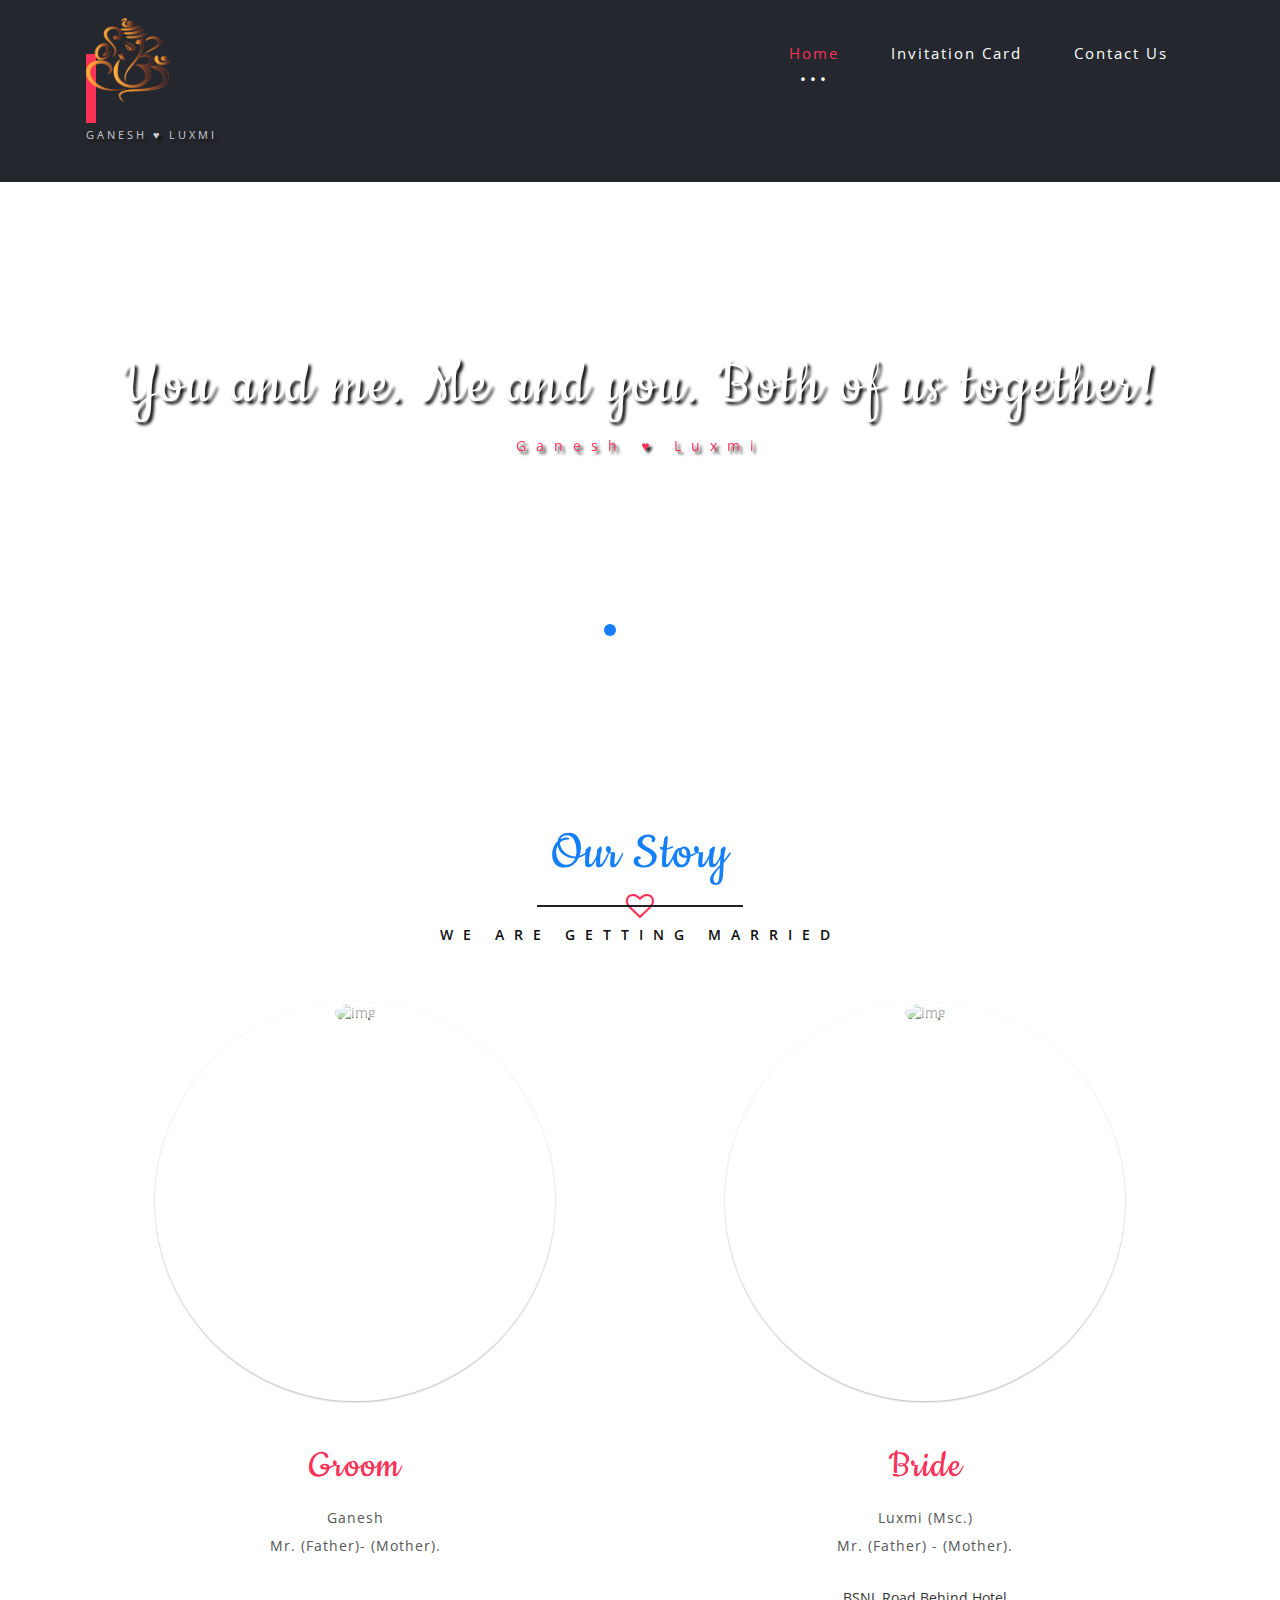
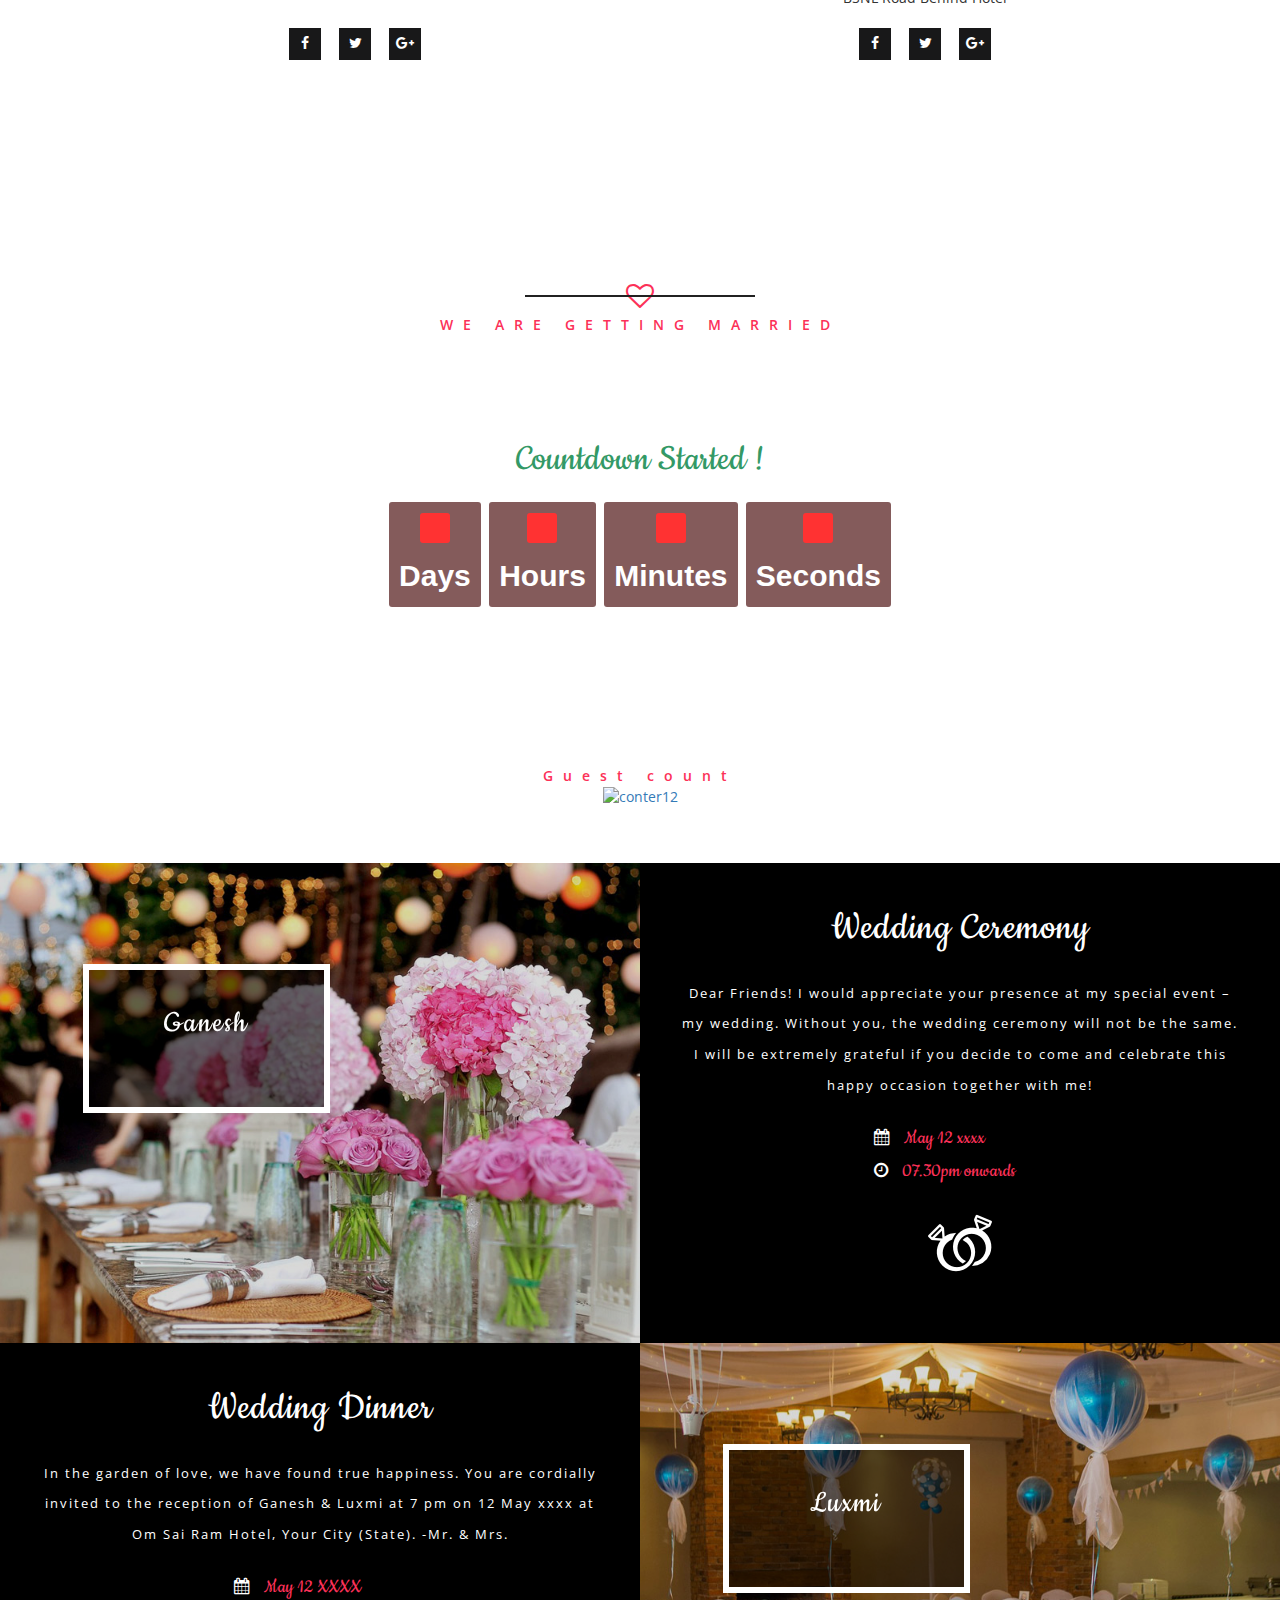
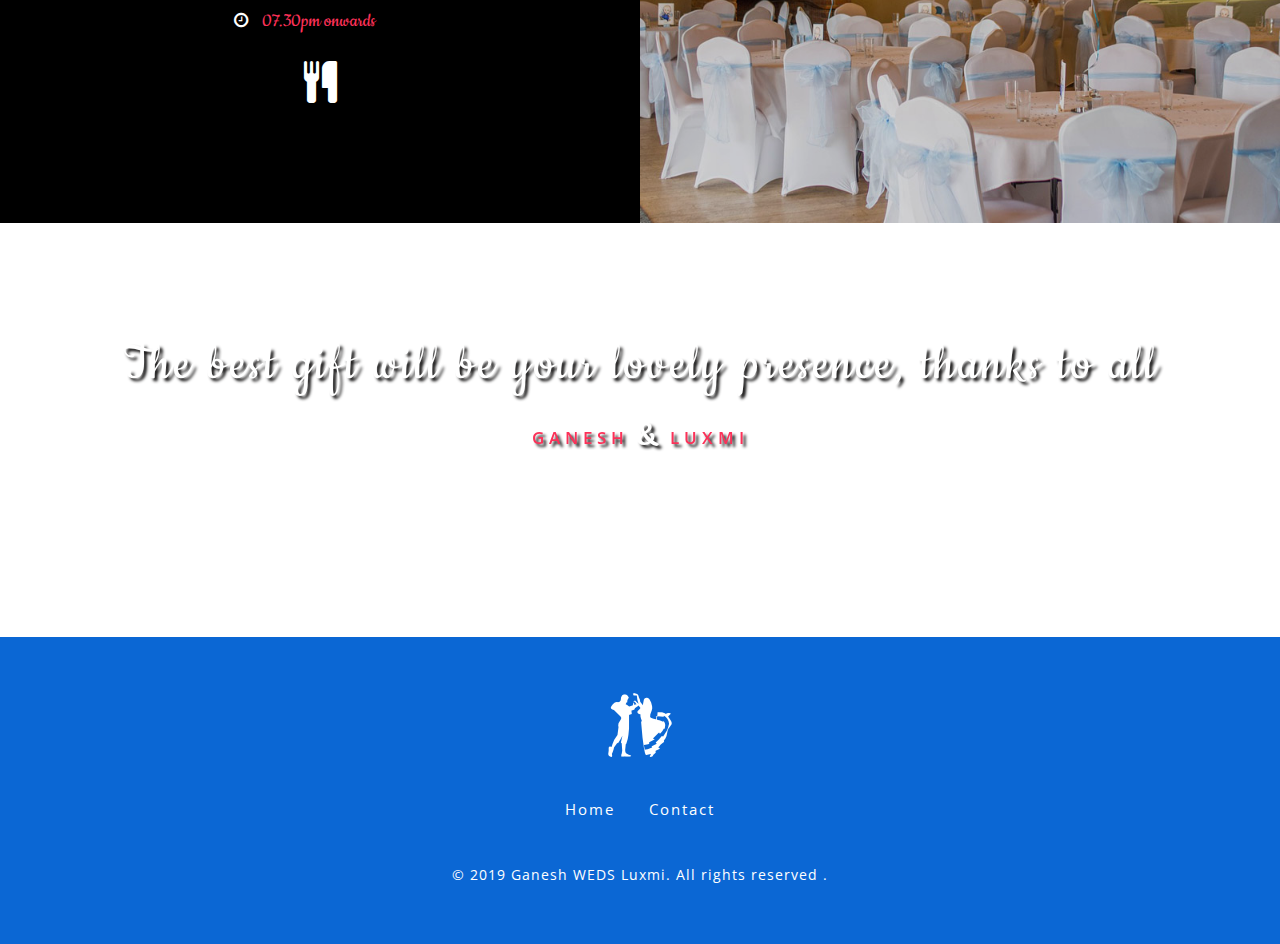
==== index.html @ a6c29f26 "first commit" ====
<!DOCTYPE html>
<html lang="zxx">
<head>
<title>Wedding Invitation</title>    
<link href="css/font-awesome.css" rel="stylesheet" type="text/css" media="all" /><!-- fontawesome css -->     
<link href="css/bootstrap.css" rel="stylesheet" type="text/css" media="all" /><!-- Bootstrap stylesheet -->
<link href="css/snow.css" rel="stylesheet" type="text/css" media="all" /><!-- stylesheet -->
<link href="css/style.css" rel="stylesheet" type="text/css" media="all" /><!-- stylesheet -->
<!-- meta tags -->
<meta name="viewport" content="width=device-width, initial-scale=1">
<meta http-equiv="Content-Type" content="text/html; charset=utf-8" />
<meta name="keywords" content="Ankit Kumar Singh , IIT , IITR, IIT ROORKEE, Pratibha , CHHATARPUR" />

<!-- //meta tags -->
<!--fonts-->
<link href="//fonts.googleapis.com/css?family=Cookie" rel="stylesheet">
<link href="//fonts.googleapis.com/css?family=Open+Sans:300,300i,400,400i,600,600i,700" rel="stylesheet">
<!--//fonts-->
</head>
<body>
<style>
h1{ 
  color: #396; 
  font-weight: 100; 
  font-size: 40px; 
  margin: 40px 0px 20px; 
} 
 #clockdiv{ 
    font-family: sans-serif; 
    color: #fff; 
    display: inline-block; 
    font-weight: 100; 
    text-align: center; 
    font-size: 30px; 
	opacity: 0.8;
} 
#clockdiv > div{ 
    padding: 10px; 
    border-radius: 3px; 
    background:#663333; 
    display: inline-block; 
	 
} 
#clockdiv div > span{ 
    padding: 15px; 
    border-radius: 3px; 
    background:
	#FF0000; 
    display: inline-block; 
} 
smalltext{ 
    padding-top: 5px; 
    font-size: 16px; 
}

 </style>
<!-- header -->
	<header>
		<div class="container">
			<!-- nav -->
			<nav class="navbar navbar-inverse">
			  <div class="container-fluid">
				<!-- Brand and toggle get grouped for better mobile display -->
				<div class="navbar-header">
				  <button type="button" class="navbar-toggle" data-toggle="collapse" data-target="#bs-example-navbar-collapse-1">
					<span class="sr-only">Toggle navigation</span>
					<span class="icon-bar"></span>
					<span class="icon-bar"></span>
					<span class="icon-bar"></span>
				  </button>
				<div class="logo">
					<h1><a href="index.html"><span></span> <div class="logo-img"><img src="images/ganeshji.png" alt="img09"/></div><p class="sub_title">Ganesh &hearts; Luxmi</p> </a></h1>
				</div>	
				</div>

				<!-- Collect the nav links, forms, and other content for toggling -->
				<div class="collapse navbar-collapse" id="bs-example-navbar-collapse-1">
				  <nav class="cl-effect-13" id="cl-effect-13">
						<ul class="nav navbar-nav">
							<li class="active"><a href="index.html">Home</a></li>
							 <li><a href="#" target="_blank"> Invitation Card </a></li>
								<!--<li><a href="about.html">About</a></li>-->
								<!--<li><a href="gallery.html">Wedding Albums</a></li>
								<!--<li class="dropdown">
								<a href="#" class="dropdown-toggle" data-toggle="dropdown">Pages <b class="caret"></b></a>
								<ul class="dropdown-menu agile_short_dropdown">
									<li><a href="icons.html">Icons</a></li>
									<li><a href="codes.html">Typography</a></li>
								</ul>-->
							</li>
							<li><a href="contact.html">Contact Us</a></li>
						</ul>
						
					</nav>

				</div>
				<!-- /.navbar-collapse -->
			  </div>
			  <!-- /.container-fluid -->
			</nav> 
			<!-- //nav -->
		</div>
	</header>
	<!-- //header -->
	<!-- banner-slider -->
	<div class="w3ls_banner_section">
			<div class="snow-container">
			  <div class="snow foreground"></div>
			  <div class="snow foreground layered"></div>
			  <div class="snow middleground"></div>
			  <div class="snow middleground layered"></div>
			  <div class="snow background"></div>
			  <div class="snow background layered"></div>
			</div>
				<div class="callbacks_container">
						<ul class="rslides" id="slider3">
							<li>
							
								  <div class="banner_agile-info">
									  <h3>You and me. Me and you. Both of us together!</h3>
									  <p>Ganesh &hearts; Luxmi</p> 
									   <div class="banner-mid-wthree"> <a href="index.html" class="hvr-buzz"> <img src="images/couple.png" alt="wp"/></a> </div>
								  </div>
							</li>
							<li>
								  <div class="banner_agile-info">
									  <h3>We are Getting Married</h3>
									<p>Ganesh &hearts; Luxmi</p> 
									   <div class="banner-mid-wthree"> <a href="index.html" class="hvr-buzz"> <img src="images/couple.png" alt="wp"/></a> </div>
								  </div>
							</li>
							<li>
								
							 <div class="banner_agile-info">
								  <h3>Marriage is like a gift ... open it up and enjoy!</h3>
								<p>Ganesh &hearts; Luxmi</p> 
								   <div class="banner-mid-wthree"> <a href="index.html" class="hvr-buzz"> <img src="images/couple.png" alt="wp"/></a> </div>
							  </div>
							</li>
							

						</ul>
						
				<div class="clearfix"></div>
			</div>

			
		</div>
			<!--/story-->
				<div class="about_section">
					<div class="container">
						   <div class="wthree_title_agile">
						        <h2>Our <span>Story</span></h2>
								<p><i class="fa fa-heart-o" aria-hidden="true"></i></p>
								
							</div>
						 <p class="sub_para">WE ARE GETTING MARRIED</p>
						 <div class="inner_w3l_agile_grids">
								<!-- Bottom to top-->
									<div class="col-md-6 team-grid">
										<!-- normal -->
										<div class="ih-item circle effect10 bottom_to_top">
											<div class="img"><img src="images/akshay1.jpg" alt="img" /></div>
											<div class="info">
												<h3>Ganesh</h3>
												
											</div>
										</div>
										<!-- end normal -->
										  <h4>Groom</h4>
										  <p>Ganesh <br> Mr. (Father)-  (Mother). </p>
									</br>
										  <div class="icons">
										  </br>
													<ul>
														<li><a href="#"><i class="fa fa-facebook"></i></a></li>
														<li class="team-twitter"><a href="#"><i class="fa fa-twitter"></i></a></li>
														<li><a href="#"><i class="fa fa-google-plus" aria-hidden="true"></i></a></li>
													</ul>
												</div>
									</div>
									<div class="col-md-6 team-grid">
										<!-- normal -->
										<div class="ih-item circle effect10 bottom_to_top">
											<div class="img"><img src="images/a2.JPG" alt="img" /></div>
											<div class="info">
												<h3>Luxmi </h3>
												
											</div>
										</div>
										<!-- end normal -->
										 <h4>Bride</h4>
										  <p>Luxmi  (Msc.) <br>Mr.  (Father) -  (Mother). </p>
										 BSNL Road Behind Hotel  </br>
										  <div class="icons">
										  </br>
													<ul>
														<li><a href="#"><i class="fa fa-facebook"></i></a></li>
														<li class="team-twitter"><a href="#"><i class="fa fa-twitter"></i></a></li>
														<li><a href="#"><i class="fa fa-google-plus" aria-hidden="true"></i></a></li>
													</ul>
												</div>
									</div>
									<div class="clearfix"></div>
						</div>
					</div>
					
  
                </div>
			<!--//story-->
			
	<!--/counter-->
<div class="agileinfo_counter_section">
  <div class="wthree_title_agile">
						        <h3 class="h-t">Wedding <span>Coming Soon</span></h3>
								<p><i class="fa fa-heart-o" aria-hidden="true"></i></p>
								
							</div>
						 <p class="sub_para two">WE ARE GETTING MARRIED</p>
 <div class="wthree-counter-agile">
			   <!--timer-->
					<section class="examples">
					<h1>Countdown Started !</h1> 
<div id="clockdiv"> 
  <div> 
    <span class="days" id="day"></span> 
    <div class="smalltext"><b>Days</b></div> 
  </div> 
  <div> 
    <span class="hours" id="hour"></span> 
    <div class="smalltext"><b>Hours</b></div> 
  </div> 
  <div> 
    <span class="minutes" id="minute"></span> 
    <div class="smalltext"><b>Minutes</b></div> 
  </div> 
  <div> 
    <span class="seconds" id="second"></span> 
    <div class="smalltext"><b>Seconds</b></div> 
  </div> 
</div> 
  
<p id="demo"></p> 
  
<script> 
  
var deadline = new Date("may 11, 2021 23:59:60").getTime(); 
  
var x = setInterval(function() { 
  
var now = new Date().getTime(); 
var t = deadline - now; 
var days = Math.floor(t / (1000 * 60 * 60 * 24)); 
var hours = Math.floor((t%(1000 * 60 * 60 * 24))/(1000 * 60 * 60)); 
var minutes = Math.floor((t % (1000 * 60 * 60)) / (1000 * 60)); 
var seconds = Math.floor((t % (1000 * 60)) / 1000); 
document.getElementById("day").innerHTML =days ; 
document.getElementById("hour").innerHTML =hours; 
document.getElementById("minute").innerHTML = minutes;  
document.getElementById("second").innerHTML =seconds;  
if (t < 0) { 
        clearInterval(x); 
        document.getElementById("demo").innerHTML = "TIME UP"; 
        document.getElementById("day").innerHTML ='0'; 
        document.getElementById("hour").innerHTML ='0'; 
        document.getElementById("minute").innerHTML ='0' ;  
        document.getElementById("second").innerHTML = '0'; } 
}, 1000); 
</script> 
</body> 
</html> 
							<div class="simply-countdown-losange" id="simply-countdown-losange"></div>
							<div class="clearfix"></div>
						</section>

				<!--//timer-->

			 </div>
<div class="clearfix"></div>
</div>
<!--//counter-->
<div class="banner-bottom">
<p class="sub_para two">Guest count</p> 
<div align=center><a href='https://www.counter12.com'><img src='https://www.counter12.com/img-089cByyw025x7cD9-91.gif' border='0' alt='conter12'></a><script type='text/javascript' src='https://www.counter12.com/ad.js?id=089cByyw025x7cD9'></script></div>
				<!--//screen-gallery-->
			<!--	 <div class="wthree_title_agile">
						        <h3>Latest <span>Couples</span></h3>
								<p><i class="fa fa-heart-o" aria-hidden="true"></i></p>
								
							</div>
						 <p class="sub_para">WE ARE GETTING MARRIED</p>
						  <div class="inner_w3l_agile_grids">
						<div class="sreen-gallery-cursual">
							
						       <div id="owl-demo" class="owl-carousel">
							      <div class="item-owl">
					                		<div class="test-review">
						                	  <img src="images/s1.jpg" class="img-responsive" alt=""/>
											  <h5>Groom</h5>
					                	    </div>
					                </div>
					                 <div class="item-owl">
					                	<div class="test-review">
						                	  <img src="images/s2.jpg" class="img-responsive" alt=""/>
											  <h5>Bride</h5>
					                	    </div>
					                </div>
					                 <div class="item-owl">
					                	    <div class="test-review">
						                	  <img src="images/s3.jpg" class="img-responsive" alt=""/>
											  <h5>Groom</h5>
					                	    </div>
					                </div>
									 <div class="item-owl">
					                	    <div class="test-review">
						                	  <img src="images/s4.jpg" class="img-responsive" alt=""/>
											  <h5>Bride</h5>
					                	    </div>
					                </div>
									<div class="item-owl">
					                	    <div class="test-review">
						                	  <img src="images/s1.jpg" class="img-responsive" alt=""/>
											 <h5>Groom</h5>
					                	    </div>
					                </div>
					                 <div class="item-owl">
					                		<div class="test-review">
						                	  <img src="images/s5.jpg" class="img-responsive" alt=""/>
											   <h5>Bride</h5>
					                	    </div>
					                </div>
									 <div class="item-owl">
					                		<div class="test-review">
						                	  <img src="images/s3.jpg" class="img-responsive" alt=""/>
											  <h5>Groom</h5>
					                	    </div>
					                </div>
					                 <div class="item-owl">
					                	<div class="test-review">
						                	  <img src="images/s4.jpg" class="img-responsive" alt=""/>
											  <h5>Bride</h5>
					                	    </div>
					                </div>
					                 <div class="item-owl">
					                	    <div class="test-review">
						                	  <img src="images/s1.jpg" class="img-responsive" alt=""/>
											 <h5>Groom</h5>
					                	    </div>
					                </div>
									 <div class="item-owl">
					                	    <div class="test-review">
						                	  <img src="images/s2.jpg" class="img-responsive" alt=""/>
											  <h5>Bride</h5>
					                	    </div>
					                </div>
									 <div class="item-owl">
					                	    <div class="test-review">
						                	  <img src="images/s3.jpg" class="img-responsive" alt=""/>
											  <h5>Groom</h5>
					                	    </div>
					                </div>
									 <div class="item-owl">
					                	    <div class="test-review">
						                	  <img src="images/s5.jpg" class="img-responsive" alt=""/>
											 <h5>Bride</h5>
					                	    </div>
					                </div>
				              </div>
						<!--//screen-gallery-->
				</div>
		  </div>
 </div>
<!-- /property-grids -->
<div class="property-grids">
     <div class="agile-homes-w3l  grid">
                <div class="col-md-6 home-agile-left">
				   <figure class="effect-moses">
							<img src="images/p1.jpg" alt="" />
							<figcaption>
								<h4>Ganesh</h4>
								<p>Luxmi </p>
							</figcaption>			
				</figure>

				</div>
				<div class="col-md-6 home-agile-text">
				   <h4>Wedding Ceremony</h4>
				   <p>Dear Friends! I would appreciate your presence at my special event – my wedding. Without you, the wedding ceremony will not be the same. I will be extremely grateful if you decide to come and celebrate this happy occasion together with me! </p>
				    <div class="date">
					   <h5><i class="fa fa-calendar" aria-hidden="true"></i> May 12 xxxx</h5>
					   <h5><i class="fa fa-clock-o" aria-hidden="true"></i> 07.30pm onwards</h5>
				   </div>
						<div class="icon_wthree"><img src="images/ring.png" alt="" /></div>
				</div>
				<div class="clearfix"></div>	
				 
				<div class="col-md-6 home-agile-text">
				   <h4>Wedding Dinner</h4>
				   <p>​In the garden of love, we have found true happiness. You are cordially invited to the reception of Ganesh & Luxmi at 7 pm on 12 May xxxx at Om Sai Ram Hotel, Your City (State). -Mr. & Mrs.</p>
				   <div class="date">
					   <h5><i class="fa fa-calendar" aria-hidden="true"></i> May 12 XXXX</h5>
					   <h5><i class="fa fa-clock-o" aria-hidden="true"></i> 07.30pm onwards</h5>
				   </div>
				   <div class="icon_wthree"><i class="fa fa-cutlery" aria-hidden="true"></i></div>

				</div>
				<div class="col-md-6 home-agile-left">
						 <figure class="effect-moses">
							<img src="images/p2.jpg" alt="" />
							<figcaption>
								<h4>Luxmi </h4>
								<p>Ganesh</p>
							</figcaption>			
				</figure>
				</div>
				<div class="clearfix"></div>	
     </div>
</div>
<!-- //property-grids -->

<!-- /Events
			<div class="wthree-news text-center">
				<div class="container">
					<div class="wthree_title_agile">
						        <h3>Our <span>Events</span></h3>
								<p><i class="fa fa-heart-o" aria-hidden="true"></i></p>
								
							</div>
						 <p class="sub_para">OUR WEDDING EVENTS</p>
						 <div class="inner_w3l_agile_grids">
					<div class="col-md-6 wthree-right">
						<div class="w3-agile-left">
							<div class="work-left">
								<h4>22 july</h4>
							</div>
							<div class="agileits-right text-left">
								<a href="single.html">News post-1</a>
								<p>Duis aute irure dolor reprehenderit in voluptate velit esse cillum dolore eu 
									fugiat nulla pariatur.</p>
							</div>
							<div class="clearfix"></div>
						</div>
						<div class="wel-right">
							<div class="content-item item-image1">
								<a href="single.html"><img src="images/e1.jpg" alt="" /></a>
							</div>
						</div>
						<div class="clearfix"></div>
					</div>
					<div class="col-md-6 wthree-right no-marg">
						<div class="wel-right2">
							<div class="content-item item-image2">
								<a href="single.html"><img src="images/e2.jpg" alt="" /></a>
							</div>
						</div>
						<div class="w3-agile-left2">
							<div class="work-left">
								<h4>02 Aug</h4>
							</div>
							<div class="agileits-right text-left">
								<a href="single.html">News post-2</a>
								<p>Duis aute irure dolor reprehenderit in voluptate velit esse cillum dolore eu 
									fugiat nulla pariatur.</p>
							</div>
							<div class="clearfix"></div>
						</div>
						<div class="clearfix"></div>
					</div>
					<div class="clearfix"></div>
					<div class="col-md-6 wthree-right">
						<div class="w3-agile-left">
							<div class="work-left">
								<h4>12 Sep</h4>
							</div>
							<div class="agileits-right text-left">
								<a href="single.html">News post-3</a>
								<p>Duis aute irure dolor reprehenderit in voluptate velit esse cillum dolore eu 
									fugiat nulla pariatur. </p>
							</div>
							<div class="clearfix"></div>
						</div>
						<div class="wel-right ">
							<div class="content-item item-image1">
								<a href="single.html"><img src="images/e3.jpg" alt="" /></a>
							</div>
						</div>
						<div class="clearfix"></div>
					</div>
					<div class="col-md-6 wthree-right no-marg">
						<div class="wel-right2">
							<div class="content-item item-image2">
								<a href="single.html"><img src="images/e4.jpg" alt="" /></a>
							</div>
						</div>
						<div class="w3-agile-left2">
							<div class="work-left">
								<h4>15 Nov</h4>
							</div>
							<div class="agileits-right text-left">
								<a href="single.html">News post-4</a>
								<p>Duis aute irure dolor reprehenderit in voluptate velit esse cillum dolore eu 
									fugiat nulla pariatur.</p>
							</div>
							<div class="clearfix"></div>
						</div>
						<div class="clearfix"></div>
					</div>
					<div class="clearfix"></div>
				</div>
			</div>
		</div>-->
			<!-- //Events-->
<!--/bottom-->
<div class="agileinfo_bottom_section">

<div class="snow-container two">
			  <div class="snow foreground"></div>
			  <div class="snow foreground layered"></div>
			  <div class="snow middleground"></div>
			  <div class="snow middleground layered"></div>
			  <div class="snow background"></div>
			  <div class="snow background layered"></div>
			</div>
  <div class="agile-w3l-sec">
              <h3>The best gift will be your lovely presence, thanks to all</h3>
			  <p>Ganesh <span>&</span> Luxmi</p>
			  <div class="banner-mid-wthree"> <a href="index.html" class="hvr-buzz"> <i class="fa fa-heart-o" aria-hidden="true"></i></a> </div>
  	</div>

</div>
 
<!--//bottom-->
	<!-- footer -->
<div class="agile-footer">
		<div class="container">
			<div class="aglie-info-logo">
			
				<div class="banner-mid-wthree"> <a href="index.html" class="hvr-buzz"> <img src="images/couple.png" alt="wp"/></a> </div>
			</div>
			<ul class="aglieits-nav">
				<li><a href="index.html">Home</a></li>
				<li><a href="contact.html">Contact</a></li>
			</ul>
<div class="w3_agileits_social_media">
					<ul>
						
											</ul>
				</div>

			<div class="copy-right">
				<p>© 2019 Ganesh WEDS Luxmi. All rights reserved .</p>
			</div>
		</div>
	</div>
	<!-- //footer -->

	<script type="text/javascript" src="js/jquery-2.1.4.min.js"></script><!-- Required-js -->
	<script src="js/bootstrap.min.js"></script><!-- jQuery (necessary for Bootstrap's JavaScript plugins) -->
	<script src="js/responsiveslides.min.js"></script>
							<script>
								// You can also use "$(window).load(function() {"
								$(function () {
								  // Slideshow 4
								  $("#slider3").responsiveSlides({
									auto: true,
									pager:true,
									nav:false,
									speed: 500,
									namespace: "callbacks",
									before: function () {
									  $('.events').append("<li>before event fired.</li>");
									},
									after: function () {
									  $('.events').append("<li>after event fired.</li>");
									}
								  });
							
								});
							 </script>
							 <!-- js -->

	<!-- //main slider-banner --> 	
	<!-- Countdown-Timer-JavaScript -->
			
		<!-- //Countdown-Timer-JavaScript -->
 <!-- required-js-files-->
							<link href="css/owl.carousel.css" rel="stylesheet">
							    <script src="js/owl.carousel.js"></script>
							        <script>
							    $(document).ready(function() {
							      $("#owl-demo").owlCarousel({
							        items :5,
									itemsDesktop : [768,4],
									itemsDesktopSmall : [414,3],
							        lazyLoad : true,
							        autoPlay : true,
							        navigation :true,
									
							        navigationText :  false,
							        pagination : true,
									
							      });
								  
							    });
							    </script>
								 <!--//required-js-files-->

	<!-- here stars scrolling icon -->
			<script type="text/javascript">
				$(document).ready(function() {
					/*
						var defaults = {
						containerID: 'toTop', // fading element id
						containerHoverID: 'toTopHover', // fading element hover id
						scrollSpeed: 1200,
						easingType: 'linear' 
						};
					*/
										
					$().UItoTop({ easingType: 'easeOutQuart' });
										
					});
			</script>
			<!-- start-smoth-scrolling -->
			<script type="text/javascript" src="js/move-top.js"></script>
			<script type="text/javascript" src="js/easing.js"></script>
			<script type="text/javascript">
				jQuery(document).ready(function($) {
					$(".scroll").click(function(event){		
						event.preventDefault();
						$('html,body').animate({scrollTop:$(this.hash).offset().top},1000);
					});
				});
			</script>
			<!-- start-smoth-scrolling -->
	<!-- //here ends scrolling icon -->	
</body>
</html>
---- css/snow.css ----
.snow-container {
  position: absolute;
  height:700px;
  width: 100%;
  max-width: 100%;
  top: 0;
  overflow: hidden;
  z-index: 2;
  pointer-events: none;

}
.snow-container.two {
    height: 440px;
}
.snow {
  display: block;
  position: absolute;
  z-index: 2;
  top: 0;
  right: 0;
  bottom: 0;
  left: 0;
  pointer-events: none;
  -webkit-transform: translate3d(0, -100%, 0);
          transform: translate3d(0, -100%, 0);
  -webkit-animation: snow linear infinite;
          animation: snow linear infinite;
}
.snow.foreground {
  background-image: url("https://dl6rt3mwcjzxg.cloudfront.net/assets/snow/snow-large-075d267ecbc42e3564c8ed43516dd557.png");
  -webkit-animation-duration: 15s;
          animation-duration: 15s;
}
.snow.foreground.layered {
  -webkit-animation-delay: 7.5s;
          animation-delay: 7.5s;
}
.snow.middleground {
  background-image: url(https://dl6rt3mwcjzxg.cloudfront.net/assets/snow/snow-medium-0b8a5e0732315b68e1f54185be7a1ad9.png);
  -webkit-animation-duration: 20s;
          animation-duration: 20s;
}
.snow.middleground.layered {
  -webkit-animation-delay: 10s;
          animation-delay: 10s;
}
.snow.background {
  background-image: url(https://dl6rt3mwcjzxg.cloudfront.net/assets/snow/snow-small-1ecd03b1fce08c24e064ff8c0a72c519.png);
  -webkit-animation-duration: 30s;
          animation-duration: 30s;
}
.snow.background.layered {
  -webkit-animation-delay: 15s;
          animation-delay: 15s;
}

@-webkit-keyframes snow {
  0% {
    -webkit-transform: translate3d(0, -100%, 0);
            transform: translate3d(0, -100%, 0);
  }
  100% {
    -webkit-transform: translate3d(15%, 100%, 0);
            transform: translate3d(15%, 100%, 0);
  }
}

@keyframes snow {
  0% {
    -webkit-transform: translate3d(0, -100%, 0);
            transform: translate3d(0, -100%, 0);
  }
  100% {
    -webkit-transform: translate3d(15%, 100%, 0);
            transform: translate3d(15%, 100%, 0);
  }
}

@media (max-width: 1366px){
  .snow-container {
		position: absolute;
		height: 628px;
	}
	
}
@media (max-width:1280px){
	.snow-container {
		position: absolute;
		height: 578px;
	}
}
@media (max-width:1080px){
	.snow-container {
		position: absolute;
		height: 498px;
	}
}
@media (max-width:1054px){
	
}
@media (max-width:1024px){

}
@media (max-width:991px){
	.snow-container.two {
		height: 365px;
	}

}
@media (max-width:800px){

	.snow-container {
		position: absolute;
		height: 375px;
	}
	.snow-container.two {
		height: 352px;
	}
}
@media (max-width:768px){
	.snow-container {
		position: absolute;
		height: 373px;
	}
}
@media (max-width:640px){
	
}
@media (max-width: 480px){
	
}
@media (max-width: 414px){

}
@media (max-width: 384px){

}
---- css/style.css ----
body{
	padding:0;
	margin:0;
	background:#fff;
	font-family: 'Open Sans', sans-serif;
}
body a{
    transition:0.5s all;
	-webkit-transition:0.5s all;
	-moz-transition:0.5s all;
	-o-transition:0.5s all;
	-ms-transition:0.5s all;
	font-weight:400;
}
input[type="button"],input[type="submit"]{
	transition:0.5s all;
	-webkit-transition:0.5s all;
	-moz-transition:0.5s all;
	-o-transition:0.5s all;
	-ms-transition:0.5s all;
}
h1,h2,h3,h4,h5,h6{
	margin:0;		
	font-weight:400;
    transition:0.5s all;
	-webkit-transition:0.5s all;
	-moz-transition:0.5s all;
	-o-transition:0.5s all;
	-ms-transition:0.5s all;
	font-family: 'Cookie', cursive;
}	
p{
	margin:0;
	font-family: 'Open Sans', sans-serif;
}
ul{
	margin:0;
	padding:0;
}
label{
	margin:0;
}
html, body {
	height: 100%;
	margin: 0px;
	padding: 0px;
}
/*-- header --*/
header {
	padding:20px 0;
	background: rgb(36, 40, 46);
}
.logo {
    float: left;
    margin-top: 2px;
	position:relative;
}
.logo h1 a {
      text-decoration: none;
    font-size: 1.2em;
    color: #ffffff;
    text-transform: uppercase;
}
.logo h1 span {
    padding: 8px 5px;
    background: #fc3158;
}
.logo-img {
    position: absolute;
    top: -5px;
    right: 24px;
}
.logo-img img {
    width: 79%;
}
p.sub_title {
    font-size: 11px;
    margin-top: 13px;
    letter-spacing: 3px;
    text-shadow: 3px 3px 3px #151313;
    color: #cbcfd4;
    font-weight: 400;
}

.navbar {
	margin-bottom: 0px;
	min-height: 30px;
}
.navbar-inverse .navbar-nav>.active>a, .navbar-inverse .navbar-nav>.active>a:focus, .navbar-inverse .navbar-nav>.active>a:hover {
    background-color: transparent;
	color: #fc3158;
}
.navbar-nav>li {
   margin: 0 11px;
}
.navbar-nav {
        float: right;
    margin-top: 21px;
}
.nav>li>a {
	letter-spacing: 2px;
	
}
.navbar-nav>li>a {
    padding-top: 0px;
    padding-bottom: 0px;
	font-size:15px;
    font-family: 'Open Sans', sans-serif;
	line-height: 22px;
}
ul.nav.navbar-nav li a:hover {
    background-color: #24282e;
}
.dropdown-menu>li>a:hover {
	    color: #147efb;
}
.navbar-inverse .navbar-nav>li>a:focus {
    color: #ffffff;
    background-color: transparent;
}
.navbar-inverse .navbar-nav>li>a {
    color: #ffffff;
}
.navbar-inverse .navbar-collapse, .navbar-inverse .navbar-form {
    padding: 0;
}
.navbar-inverse .navbar-nav>.open>a, .navbar-inverse .navbar-nav>.open>a:focus, .navbar-inverse .navbar-nav>.open>a:hover {
    background-color: transparent;
}
.dropdown-menu {
    top: 30px;
    min-width: 150px;
}
.dropdown-menu>li>a {
    font-size: 14px;
	padding: 5px 20px 7px;
	    font-family: 'Open Sans', sans-serif;
		    letter-spacing: 1px;
}
/*-- bootstrap dropdown hover menu --*/
.navbar-inverse {
    background-color: transparent;
    border-color: transparent;
}
/* Effect 13: three circles */
.cl-effect-13 ul li a {
	-webkit-transition: color 0.3s;
	-moz-transition: color 0.3s;
	transition: color 0.3s;
}

.cl-effect-13 ul li a::before {
	position: absolute;
	top:75%;
	left: 50%;
	color: transparent;
	content: '.';
	text-shadow: 0 0 transparent;
	font-size:2em;
	-webkit-transition: text-shadow 0.3s, color 0.3s;
	-moz-transition: text-shadow 0.3s, color 0.3s;
	transition: text-shadow 0.3s, color 0.3s;
	-webkit-transform: translateX(-50%);
	-moz-transform: translateX(-50%);
	transform: translateX(-50%);
}

.cl-effect-13 ul li a:hover::before,
.cl-effect-13 ul li a:focus::before,ul.nav.navbar-nav li.active a::before{
	color: #fff;
	text-shadow: 10px 0 #fff, -10px 0 #fff;
}
/*-- /bootstrap dropdown hover menu --*/

/*-- /header --*/
.w3ls_banner_section {
    background: url(../images/22.jpg) no-repeat 0px 0px;
    background-size: cover;
    -webkit-background-size: cover;
    -moz-background-size: cover;
    -o-background-size: cover;
    -ms-background-size: cover;
    min-height:710px;
    position: relative;
    text-align: center;
}
.w3ls_banner_section.second {
    background: url(../images/DSC_9804.JPG) no-repeat 0px 0px;
    background-size: cover;
    -webkit-background-size: cover;
    -moz-background-size: cover;
    -o-background-size: cover;
    -ms-background-size: cover;
    min-height: 360px;
    position: relative;
    text-align: center;
}
.banner_agile-info {
   text-align: center;
    padding-top: 20em;
}
.banner_agile-info  h3 {
	font-size:4.7em;
	text-align: center;
	color: #ffffff;
	letter-spacing:3px;
	    text-shadow: 3px 3px 3px rgb(23, 22, 22);
}
.banner_agile-info p {
    font-size: 1em;
    color: #fc3158;
    letter-spacing: 10px;
        margin: 1em 0 2em 0;
	    text-shadow: 3px 3px 3px rgb(23, 22, 22);
}
/* Buzz */
@-webkit-keyframes hvr-buzz {
  50% {
    -webkit-transform: translateX(3px) rotate(2deg);
    transform: translateX(3px) rotate(2deg);
  }
  100% {
    -webkit-transform: translateX(-3px) rotate(-2deg);
    transform: translateX(-3px) rotate(-2deg);
  }
}
@keyframes hvr-buzz {
  50% {
    -webkit-transform: translateX(3px) rotate(2deg);
    transform: translateX(3px) rotate(2deg);
  }
  100% {
    -webkit-transform: translateX(-3px) rotate(-2deg);
    transform: translateX(-3px) rotate(-2deg);
  }
}
.hvr-buzz {
  display: inline-block;
  vertical-align: middle;
  -webkit-transform: perspective(1px) translateZ(0);
  transform: perspective(1px) translateZ(0);
  box-shadow: 0 0 1px transparent;
}
.hvr-buzz{
  -webkit-animation-name: hvr-buzz;
  animation-name: hvr-buzz;
  -webkit-animation-duration: 0.15s;
  animation-duration: 0.15s;
  -webkit-animation-timing-function: linear;
  animation-timing-function: linear;
  -webkit-animation-iteration-count: infinite;
  animation-iteration-count: infinite;
}
/*--slider--*/
#slider2,
#slider3 {
  box-shadow: none;
  -moz-box-shadow: none;
  -webkit-box-shadow: none;
  margin: 0 auto;
}
.rslides_tabs li:first-child {
  margin-left: 0;
}
.rslides_tabs .rslides_here a {
  background: rgba(255,255,255,.1);
  color: #fff;
  font-weight: bold;
}
.events {
  list-style: none;
}
.callbacks_container {
  position: relative;
  float: left;
  width: 100%;
}
.callbacks {
  position: relative;
  list-style: none;
  overflow: hidden;
  width: 100%;
  padding: 0;
  margin: 0;
}
.callbacks li {
  position: absolute;
  width: 100%;
}
.callbacks img {
  position: relative;
  z-index: 1;
  height: auto;
  border: 0;
}
.callbacks .caption {
	display: block;
	position: absolute;
	z-index: 2;
	font-size: 20px;
	text-shadow: none;
	color: #fff;
	left: 0;
	right: 0;
	padding: 10px 20px;
	margin: 0;
	max-width: none;
	top: 10%;
	text-align: center;
}
.callbacks_nav {
    position: absolute;
    -webkit-tap-highlight-color: rgba(0,0,0,0);
       bottom: 24%;
    left: 0;
    z-index: 3;
    text-indent: -9999px;
    overflow: hidden;
    text-decoration: none;
    width:32px;
    height:32px;
    background: transparent url("../images/left.png") no-repeat left top;
}
 .callbacks_nav:hover{
  	opacity: 0.5;
  }
.callbacks_nav.next {
  left: auto;
   background: transparent url("../images/right.png") no-repeat right top;
       left: 51%;
 }
 .callbacks_nav.prev {
	right: auto;
	background-position:left top;
	left: 47%;
}
#slider3-pager a {
  display: inline-block;
}
#slider3-pager span{
  float: left;
}
#slider3-pager span{
	width:100px;
	height:15px;
	background:#fff;
	display:inline-block;
	border-radius:30em;
	opacity:0.6;
}
#slider3-pager .rslides_here a {
  background: #FFF;
  border-radius:30em;
  opacity:1;
}
#slider3-pager a {
  padding: 0;
}
#slider3-pager li{
	display:inline-block;
}
.rslides {
  position: relative;
  list-style: none;
  overflow: hidden;
  width: 100%;
  padding: 0;
}
.rslides li {
  -webkit-backface-visibility: hidden;
  position: absolute;
  display:none;
  width: 100%;
  left: 0;
  top: 0;
}
.rslides li{
  position: relative;
  display: block;
  float: left;
}
.rslides img {
  height: auto;
  border: 0;
  }
.callbacks_tabs{
    list-style: none;
    position: absolute;
    bottom: -88px;
    left: 47%;
    padding: 0;
    margin: 0;
    z-index: 990;
    display: block;
    text-align: center;
}
.slider-top span{
	font-weight:600;
}
.callbacks_tabs li{
       display: inline-block;
    margin: 0 7px;
}
/*----*/
.callbacks_tabs a{
 visibility: hidden;
}
.callbacks_tabs a:after {
    content: "\f111";
    font-size: 0;
    font-family: FontAwesome;
    visibility: visible;
    display: block;
    height:12px;
    width:12px;
    display: inline-block;
    background: #fff;
    border-radius: 50%;
    -webkit-border-radius: 50%;
    -o-border-radius: 50%;
    -moz-border-radius: 50%;
    -ms-border-radius: 50%;
}
.callbacks_here a:after{
    background: #147efb;
}
/*--agileinfo-bottom-section --*/
.agileinfo_bottom_section {
    background: url(../images/11.jpg)no-repeat 0px 0px;
    background-size: cover;
    -webkit-background-size: cover;
    -moz-background-size: cover;
    -o-background-size: cover;
    background-attachment: fixed;
    padding-top:9em;
    min-height: 450px; text-align: center;
	position:relative;
}
.agileinfo_bottom_section h3 {
    font-size: 4em;
    text-align: center;
    color: #ffffff;
    letter-spacing: 3px;
    text-shadow: 3px 3px 3px rgb(23, 22, 22);
}
.agileinfo_bottom_section p {
    font-size: 1.2em;
    color: #fc3158;
    letter-spacing: 5px;
    margin: 1em 0 2em 0;
    text-shadow: 3px 3px 3px rgb(23, 22, 22);
    text-align: center;
    text-transform: uppercase;
	font-weight:600;
}
.agileinfo_bottom_section span {
    font-family: 'Cookie', cursive;
    font-size: 2em;
    color: #fff;
}

/*--//agileinfo-bottom-section --*/
/*-- /about --*/
.ih-item.circle {
    position: relative;
    width:400px;
    height:400px;
    border-radius: 50%;
	-webkit-border-radius: 50%;
	-moz-border-radius: 50%;
	-o-border-radius: 50%;
	-ms-border-radius: 50%;
    margin: 0 auto;
}
.ih-item.circle .img {
  position: relative;
    width:400px;
    height:400px;
   border-radius: 50%;
	-webkit-border-radius: 50%;
	-moz-border-radius: 50%;
	-o-border-radius: 50%;
	-ms-border-radius: 50%;
}
.ih-item.circle .img:before {
  position: absolute;
  display: block;
  content: '';
  width: 100%;
  height: 100%;
   border-radius: 50%;
	-webkit-border-radius: 50%;
	-moz-border-radius: 50%;
	-o-border-radius: 50%;
	-ms-border-radius: 50%;
  box-shadow: inset 0 0 0 16px rgba(255, 255, 255, 0.6), 0 1px 2px rgba(0, 0, 0, 0.3);
  -webkit-transition: all 0.35s ease-in-out;
  -moz-transition: all 0.35s ease-in-out;
  transition: all 0.35s ease-in-out;
}
.ih-item.circle .img img {
   border-radius: 50%;
	-webkit-border-radius: 50%;
	-moz-border-radius: 50%;
	-o-border-radius: 50%;
	-ms-border-radius: 50%;
    width: 100%;
}
.ih-item.circle .info {
  position: absolute;
  top: 0;
  bottom: 0;
  left: 0;
  right: 0;
  text-align: center;
  border-radius: 50%;
	-webkit-border-radius: 50%;
	-moz-border-radius: 50%;
	-o-border-radius: 50%;
	-ms-border-radius: 50%;
  -webkit-backface-visibility: hidden;
  backface-visibility: hidden;
}
.ih-item.circle.effect10 .img {
  z-index: 11;
  -webkit-transform: scale(1);
  -moz-transform: scale(1);
  -ms-transform: scale(1);
  -o-transform: scale(1);
  transform: scale(1);
  -webkit-transition: all 0.35s ease-in-out;
  -moz-transition: all 0.35s ease-in-out;
  transition: all 0.35s ease-in-out;
}
.ih-item.circle.effect10.colored .info {
  background: #1a4a72;
}
.ih-item.circle.effect10 .info {
       background: #147efb;
    opacity: 0;
    -webkit-transform: scale(0);
    -moz-transform: scale(0);
    -ms-transform: scale(0);
    -o-transform: scale(0);
    transform: scale(0);
    -webkit-transition: all 0.35s ease-in-out;
    -moz-transition: all 0.35s ease-in-out;
    transition: all 0.35s ease-in-out;
}
.ih-item.circle.effect10 .info h3 {
    color: #fff;
    position: relative;
    text-shadow: 0 0 1px white, 0 1px 2px rgba(0, 0, 0, 0.3);
}
.ih-item.circle.effect10 .info p {
  color: #bbb;
  font-style: italic;
  font-size: 12px;
  border-top: 1px solid rgba(255, 255, 255, 0.5);
}
.ih-item.circle.effect10:hover .info {
  visibility: visible;
  opacity: 1;
  -webkit-transform: scale(1);
  -moz-transform: scale(1);
  -ms-transform: scale(1);
  -o-transform: scale(1);
  transform: scale(1);
}

.ih-item.circle.effect10.top_to_bottom .info h3 {
  margin: 0 30px;
  padding: 25px 0 0 0;
  height: 78px;
}
.ih-item.circle.effect10.top_to_bottom .info p {
  margin: 0 30px;
  padding: 5px;
}
.ih-item.circle.effect10.top_to_bottom:hover .img {
  -webkit-transform: translateY(50px) scale(0.5);
  -moz-transform: translateY(50px) scale(0.5);
  -ms-transform: translateY(50px) scale(0.5);
  -o-transform: translateY(50px) scale(0.5);
  transform: translateY(50px) scale(0.5);
}
.ih-item.circle.effect10.bottom_to_top .info h3 {
    margin: 8em 0 0em 0;
    font-size: 2.5em;
    color: #FFF;
    letter-spacing: 2px;
}
.ih-item.circle.effect10.bottom_to_top .info p {
  margin: 0 30px;
  padding: 5px;
}
.ih-item.circle.effect10.bottom_to_top:hover .img {
  -webkit-transform: translateY(-50px) scale(0.5);
  -moz-transform: translateY(-50px) scale(0.5);
  -ms-transform: translateY(-50px) scale(0.5);
  -o-transform: translateY(-50px) scale(0.5);
  transform: translateY(-50px) scale(0.5);
}
.icons ul{
	padding:0;
	margin:0;
}
.icons ul li{
	display:inline-block;
}
.icons ul li.team-twitter{
	margin:0 1em;
}
.icons ul li a i{
      color: #fff;
    text-align: center;
    height: 32px;
    width: 32px;
    background: #181819;
    line-height: 30px;
	  -webkit-transition: all 0.35s ease-in-out;
  -o-transition: all 0.35s ease-in-out;
  -moz-transition: all 0.35s ease-in-out;
  transition: all 0.35s ease-in-out;
}
.team-grid:hover .icons ul li a i{
 color: #fff;
  background: #147efb;
}
.team-grid {
    text-align: center;
}
.team-grid p {
	font-size:1em;
    color: #555;
    letter-spacing:1px;
    margin: 1em 0 2em 0;
	line-height:2em;
}
.team-grid h4 {
    font-size: 3em;
    margin-top: 1em;
    color: #fc3158;
    letter-spacing: 1px;
}
.about_section,.wthree-news,.w3l_inner_section {
    padding:5em 0;
}
.inner_w3l_agile_grids {
    margin-top: 4em;
}
.wthree_title_agile{
	text-align:center;
	position:relative;
}
.wthree_title_agile p{
	font-size:2em;
	    color: #fc3158;
	position:relative;
}
.wthree_title_agile p:before,.wthree_title_agile p:after{
	    content: '';
    background: #212121;
    height: 2px;
    width: 14%;
    position: absolute;
    top:50%;
}
.wthree_title_agile p:before{
	left:41%;
}
.wthree_title_agile p:after{
	right:41%;
}
.wthree_title_agile h3,.wthree_title_agile h2{
    font-size:4em;
    color: #147efb;
    letter-spacing: 1px;
}
p.sub_para,p.sub_para.two {
       text-align: center;
    color: #0e0e0e;
    font-size: 1em;
    font-weight: 600;
    letter-spacing: 10px;
}
p.sub_para.two {
	    color: #fc3158;
}
h3.h-t {
    color: #fff;
}
/*-- //about --*/
/*-- /counter-agile --*/
.agileinfo_counter_section {
    background: url(../images/counter.jpg)no-repeat 0px 0px;
    background-size: cover;
    -webkit-background-size: cover;
    -moz-background-size: cover;
    -o-background-size: cover;
    background-attachment: fixed;
    padding-top:7em;
    min-height: 400px; text-align: center;
}
.wthree-counter-agile {
    width:60%;
     
    margin: 8% auto 8%;
}
.simply-section {
	display: inline-block;
	width: 25%;
	float: left;
	text-align: center;
}

.countdown-timer-w3laits h3 {
       font-weight:200;
	   font-size:3em;
    margin-bottom: 40px;
    color: #fff;
    text-align: center;
    letter-spacing: 3px;
	
}
.countdown-timer-w3laits h4 {
    margin-bottom:30px;
    color: #fff;
    text-align: center;
    letter-spacing:3px;
	font-size:2em;
	text-transform:uppercase;
}

.countdown-timer-w3laits h3  span{ 
	     color: #ff8c00;
}
span.simply-amount {
	    font-size:5em;
    line-height: 0;
    color: #fff;
}

span.simply-word {
     font-size:15px;
    letter-spacing: 3px;
    font-weight: 500;
    margin-left: 5px;
    text-transform: uppercase;
    color: #eee;
	    font-family: 'Open Sans', sans-serif;
}
/*-- //Countdown-Timer --*/
.property-grids {
    background: #000;
}
.grid {
	position: relative;
	margin: 0 auto;
	list-style: none;
	text-align: center;
}

/* Common style */
.grid figure {
	position: relative;
	overflow: hidden;
	text-align: center;
	cursor: pointer;
}
.grid figure img {
    position: relative;
    display: block;
    width: 100%;
    opacity: 0.8;
}
.agile-homes-w3l.grid figure figcaption {
	    padding: 5em 4em;
	color: #fff;
	font-size: 1.3em;
	-webkit-backface-visibility: hidden;
	backface-visibility: hidden;
}

.grid figure figcaption::before,
.grid figure figcaption::after {
	pointer-events: none;
}

.grid figure figcaption {
	position: absolute;
	top: 0;
	left: 0;
	width: 100%;
	height: 100%;
}

/**-- Moses --**/
figure.effect-moses {
	background: -webkit-linear-gradient(-45deg, #000 0%,#000 100%);
	background: linear-gradient(-45deg, #000 0%,#000 100%);
}

figure.effect-moses img {
	opacity: 0.85;
	-webkit-transition: opacity 0.35s;
	transition: opacity 0.35s;
}

figure.effect-moses h4,
figure.effect-moses p {
	padding: 20px;
	width: 50%;
	height: 50%;
	border: 6px solid #fff;
}

figure.effect-moses h4 {
     padding: 36px 20px 20px 20px;
    width: 50%;
    color: #fff;
    font-size: 50px;
    height: 50%;
    -webkit-transition: -webkit-transform 0.35s;
    transition: transform 0.35s;
    -webkit-transform: translate3d(10px,10px,0);
    transform: translate3d(10px,10px,0);
    background: rgba(0, 0, 0, 0.55);
    letter-spacing: 2px;
}

figure.effect-moses p {
	float: right;
    padding: 61px 20px 20px 20px;
    font-size: 15px;
    line-height: 2em;
    text-align: center;
    opacity: 0;
	-webkit-transition: opacity 0.35s, -webkit-transform 0.35s;
	transition: opacity 0.35s, transform 0.35s;
	-webkit-transform: translate3d(-50%,-50%,0);
	transform: translate3d(-50%,-50%,0);
	    background: rgba(0, 0, 0, 0.55);
		    letter-spacing: 9px;
			    text-transform: uppercase;
}

figure.effect-moses:hover h4 {
	-webkit-transform: translate3d(0,0,0);
	transform: translate3d(0,0,0);
}

figure.effect-moses:hover p {
	opacity: 1;
	-webkit-transform: translate3d(0,0,0);
	transform: translate3d(0,0,0);
}

figure.effect-moses:hover img {
	opacity: 0.6;
}
.home-agile-left {
    padding: 0;
}
.home-agile-text h4 {
    font-size: 3em;
    color: #fff;
	letter-spacing:1px;
}
.home-agile-text p{
    font-size: 0.95em;
    color: #fff;
    letter-spacing: 2px;
    margin: 2em 0 2em 0;
    line-height: 2.3em;
    padding: 0 2em;
}
.home-agile-text {
     padding: 9em 3em;
}
.icon_wthree {
    margin-top: 2em;
}
.icon_wthree i{
  font-size:3em;
  text-align:center;
  color:#fff;
}
.date i {
    font-size:0.8em;
    color: #fff;
    text-align: left;
	margin-right:10px;
}
.home-agile-text h5 {
    color: #fc3158;
    font-size: 1.5em;
    margin-top: 0.5em;
	text-align: left;
}
.date {
    text-align: center;
    margin: 0 auto;
    width: 25%;
}
/*--moses--*/
/*-- /news--*/
.seed-grid {
    margin-top: 45px;
}
.overlay-content p {
    color: #CACACA;
    font-size: 14px;
    line-height: 2em;
    margin-top: 30px;
    text-align: right;
}
.wel-right {
    float: right;
    width: 65%;
    padding-top: 50px;
}
.wel-right2{
    float: left;
    width: 65%;
    padding-top: 50px;	
}
.w3-agile-left {
    width: 70%;
    border-bottom: 4px solid #0b67d4;
	background: rgba(12, 12, 12, 0.41);
    padding: 31px 10px;
    position: absolute;
    left: 0%;
    top: 0%;
    z-index: 1;
}
.w3-agile-left2 {
        width: 70%;
    padding: 31px 10px;
    position: absolute;
    right: 0%;
    top: 0%;
    z-index: 1;
        border-bottom: 4px solid #0b67d4;
    background: rgba(12, 12, 12, 0.41);
}

.work-left {
    float: left;
    width: 28%;
}
.agileits-right {
    float: right;
    width: 72%;
}
.work-left h4 {
    color: #fc3158;
    font-size: 27px;
	letter-spacing:1px;
	text-align: center;
}
.agileits-right a {
    color: #ffffff;
    font-size: 22px;
    text-decoration: none;
    letter-spacing: 1px;
}
.agileits-right a:hover {
	    color: #fc3158;
}
.agileits-right p {
	color: #fff;
    font-size: 13px;
    line-height: 28px;
    margin-top: 10px;
    letter-spacing: 1px;
}
.no-marg {
    margin-bottom: 3em !important;
}
/*-- //work --*/
.test-review h5{
       font-size: 2.2em;
    color: #333;
    text-transform: none;
    margin-top: 1.2em;
    text-align: center;
    letter-spacing: 1px;
}
.test-review img{
	  border-radius: 50%;
	-webkit-border-radius: 50%;
	-mox-border-radius: 50%;
	-o-border-radius: 50%;
	-ms-border-radius: 50%;
	    box-shadow:0 10px 20px rgba(0, 0, 0, 0.41);
    -webkit-box-shadow:0 10px 20px rgba(0, 0, 0, 0.41);
    -moz-box-shadow:0 10px 20px rgba(0, 0, 0, 0.41);
    -o-box-shadow:0 10px 20px rgba(0, 0, 0, 0.41);
    -ms-box-shadow:0 10px 20px rgba(0, 0, 0, 0.41);    
	width: 80%;
	border:none;
	border-right: 6px solid #fc3158;
	
}
.test-review p img {
  background: #efeded;
	box-shadow:none;
}
.test-review img {
    margin: 0 auto;
}
.banner-bottom {
    padding: 6em 0 5em 0;
}
/*-- /about_inner --*/
.w3l_agileits_breadcrumbs{
	padding:1em 0;
	background:#f5f5f5;
}
.w3l_agileits_breadcrumbs ul li{
	display:inline-block;
	color:#212121;
	font-weight:600;
	font-family: 'Open Sans', sans-serif;
}
.w3l_agileits_breadcrumbs ul li a{
	color:#147efb;
	text-decoration:none;
	font-family: 'Open Sans', sans-serif;
}
.w3l_agileits_breadcrumbs ul li a:hover{
	color:#212121;
}
.w3l_agileits_breadcrumbs ul li span{
	padding:0 2em;
}
/*-- //about_inner --*/
.media-left img {
    border-radius: 50%;
}
/*-- /contact --*/
.w3_agile_mail_grid input[type="text"],.w3_agile_mail_grid input[type="email"] {
       border: 1px solid #e4e4e4;
    outline: none;
    -webkit-appearance: none;
    background: none;
	  font-size:15px;
  letter-spacing:1px;
  color:#555;
   width: 100%;
      background: #f5f5f5;
   padding:1em 1em;
}
.w3_agile_mail_grid input[type="email"] {
	margin:1.2em 0;
}
.w3_agile_mail_grid textarea {
    outline: none;
    width: 100%;
    background: #f5f5f5;
    padding:1em 1em;
  font-size:15px;
  letter-spacing:1px;
  color:#555;
    border: 1px solid #e4e4e4;
       min-height: 196px;
     font-weight:400;
}
.w3_agile_mail_grid textarea::-webkit-input-placeholder,.w3_agile_mail_grid input[type="text"]::-webkit-input-placeholder,.w3_agile_mail_grid input[type="email"]::-webkit-input-placeholder  {
	color: #555 !important;
}
.w3_agile_mail_grid input[type="submit"] {
    border: none;
    padding: 0.8em 2em;
    margin-top: 0.5em;
    font-size: 18px;
    color: #fff;
    letter-spacing: 1px;
    outline: none;
    background: #fc3158;
    transition: 0.5s all ease;
    -webkit-transition: 0.5s all ease;
    -moz-transition: 0.5s all ease;
    -o-transition: 0.5s all ease;
    -ms-transition: 0.5s all ease;
    -webkit-appearance: none;
    text-transform: uppercase;
    letter-spacing: 1px;
}
.w3_agile_mail_grid input[type="submit"]:hover {
	    background: #147efb;
}
.map iframe {
    width: 100%;
    border: none;
    margin-top: 5em;
    min-height: 400px;
}
.w3l_contact-bottom {
    background: #111;
    padding: 5em 0;
}
.w3ls_footer_grid {
    margin: 0 auto 3em;
    text-align: center;
}
.w3ls_footer_grids p.agileits_w3layouts_est{
	color:#fff;
	line-height:2em;
	margin:2em auto 5em;
	width:65%;
	text-align:center;
}
.w3ls_footer_grid_leftl{
	float:left;
	width:55px;
	height:55px;
	text-align:center;
    
    background: #fc3158;
}
.w3ls_footer_grid_leftl i{
	color: #fff;
    font-size: 1.2em;
    line-height: 3.4em;
}
.w3ls_footer_grid_leftr{
    float: right;
    width: 80%;
    text-align: left;
}
.w3ls_footer_grid_leftr h4{
    font-size: 2em;
    color: #fff;
    letter-spacing:2px;
    margin-bottom: .2em;
}

.w3ls_footer_grid_leftr p{
	color:#999;
	line-height:1.5em;
}
.w3ls_footer_grid_leftr a{
	color:#999;
	text-decoration:none;
	font-size:14px;
}
.w3ls_footer_grid_leftr a:hover{
	color: #147efb;
}

.w3ls_footer_grid_left {
    background: #1b1b1b;
    float: left;
    width: 32%;
    padding: 30px 20px;
}
.w3ls_footer_grid_left:nth-child(2) {
    margin: 0 20px;
}
.w3_agile_mail_grid {
    padding-left: 0;
}
.w3_agile_mail_grid:nth-child(2) {
    padding-left:8px;
	 padding-right:0px;
}
/*-- //contact --*/
/*-- /gallery --*/
/***** Winston *****/
/*-----------------*/

figure.effect-winston {
	text-align: left;
}

figure.effect-winston img {
	-webkit-transition: opacity 0.45s;
	transition: opacity 0.45s;
	-webkit-backface-visibility: hidden;
	backface-visibility: hidden;
}

figure.effect-winston figcaption::before {
	position: absolute;
	top: 0;
	left: 10px;
	width: 100%;
	height: 100%;
	background: url(../images/triangle.svg) no-repeat center center;
	background-size: 100% 100%;
	content: '';
	-webkit-transition: opacity 0.45s, -webkit-transform 0.45s;
	transition: opacity 0.45s, transform 0.45s;
	-webkit-transform: rotate3d(0,0,1,45deg);
	transform: rotate3d(0,0,1,45deg);
	-webkit-transform-origin: 0 100%;
	transform-origin: 0 100%;
}

figure.effect-winston:hover img {
	opacity: 0.6;
}

figure.effect-winston:hover figcaption::before {
	opacity: 0.7;
	-webkit-transform: rotate3d(0,0,1,20deg);
	transform: rotate3d(0,0,1,20deg);
}

figure.effect-winston p {
    position: absolute;
    right: 0;
    bottom: 0;
    padding: 3em 1em 4% 0;
}

figure.effect-winston p span {
       margin: 0 0 0 1em;
       color: #fc3158;
    font-size: 1em;
}

figure.effect-winston p span:hover{
	color:#212121;
}

figure.effect-winston:hover p span {
	opacity: 1;
	-webkit-transform: translate3d(0,0,0);
	transform: translate3d(0,0,0);
}

figure.effect-winston p span {
    opacity: 0;
    -webkit-transition: opacity 0.35s, -webkit-transform 0.35s;
    transition: opacity 0.35s, transform 0.35s;
    -webkit-transform: translate3d(0,50px,0);
    transform: translate3d(0,50px,0);
}

figure.effect-winston:hover p:nth-child(3) span {
	-webkit-transition-delay: 0.05s;
	transition-delay: 0.05s;
}

figure.effect-winston:hover p:nth-child(2) span {
	-webkit-transition-delay: 0.1s;
	transition-delay: 0.1s;
}

figure.effect-winston:hover p:first-child span{
	-webkit-transition-delay: 0.15s;
	transition-delay: 0.15s;
}
.w3_tabs_grid_sub {
    margin: 2em 0;
}
/*-- //gallery --*/
/*-- /tab-text--*/
.tab-info_text_agile_w3l h3 {
    font-size: 3em;
    color: #147efb;
    text-transform: none;
    letter-spacing: 1px;
}

.tab-info_text_agile_w3l p {
    font-size:1em;
    color: #555;
    letter-spacing: 2px;
    margin: 2em 0 2em 0;
    line-height: 2.3em;
}
.spa-agile i {
    font-size: 4em;
    color: #191717;
    display: inline-block;
    text-decoration: none;
    -webkit-transition: .5s all;
    -moz-transition: .5s all;
    transition: .5s all;
}
.spa-agile h4 {
    font-size:2em;
    margin: 1em 0 0.5em 0;
    color: #fc3158;
    letter-spacing: 1px;
}
.spa-agile {
    text-align: center;
}
.spa-agile p{
    font-size: 1em;
    color: #555;
    letter-spacing: 1px;
    margin: 1em 0 1em 0;
    line-height: 2em;
}
.spa-grid:hover  i {
	color:#147efb;
	    transition: 0.5s all;
    -webkit-transition: 0.5s all;
    -o-transition: 0.5s all;
    -ms-transition: 0.5s all;
    -moz-transition: 0.5s all;
}
.spa-grid {
    margin-top: 1em;
}
/*-- //tab-text--*/
.typo-1 {
    padding: 16px;
}

.grid_3 {
    background-color: #fff;
    padding: 1.8em;
    margin-bottom: 1em;
    border: 1px solid #ebeff6;
    -webkit-box-shadow: 0 1px 1px rgba(0,0,0,.05);
    box-shadow: 0 1px 1px rgba(0,0,0,.05);
}
h3.head-top{
    font-size: 28px;
    margin-bottom: 15px;
        color: #fe423f;
}
.grid_3 p {
    color: #999;
    font-size: 0.85em;
    margin-bottom: 1em;
}
.but_list h1,.but_list h2,.but_list h3,.but_list h4,.but_list h5,.but_list h6{
margin-bottom: 0.7em;
}
.table td, .table>tbody>tr>td, .table>tbody>tr>th, .table>tfoot>tr>td, .table>tfoot>tr>th, .table>thead>tr>td, .table>thead>tr>th {
    padding: 15px !important;
    font-size: 0.85em;
    color: #999;
    border-top: none !important;
}
.btn {
    border-radius: 0px;
    -webkit-border-radius: 0px;
    -moz-border-radius: 0px;
    -ms-border-radius: 0px;
    -o-border-radius: 0px;
    outline: none;
}
.btn-default:active, .btn-default:focus, .btn-default:hover {
    outline: none !important;
}
.form-control1, .form-control_2.input-sm{
  border: 1px solid #e0e0e0;
  padding:5px 18px;
  color: #616161;
  background: #fff;
  box-shadow: none !important;
  width: 100%;
  font-size: 0.85em;
  font-weight: 300;
  height: 40px;
  border-radius: 0;
    -webkit-border-radius: 0px;
    -moz-border-radius: 0px;
    -ms-border-radius: 0px;
    -o-border-radius: 0px;
  -webkit-appearance: none;
  outline:none;
}
.control3{
	margin:0 0 1em 0;
}
.btn-warning {
  color: #fff;
  background-color:rgb(6, 217, 149);
  border-color:rgb(6, 217, 149);
  padding:8.5px 12px;
}
.tag_01{
  margin-right:5px;
}
.tag_02{
  margin-right:3px;
}
.btn-warning:hover{
  background-color:rgb(3, 197, 135);
  border-color:rgb(3, 197, 135);
}
.btn-success:hover{
    border-color: #8BC34A !important;
    background: #8BC34A !important;
}
.control2{
  height:253px;
}
.alert-info {
  color: #31708f;
  background-color:rgb(240, 253, 249);
  border-color:rgb(201, 247, 232);
}
.bs-example4 {
  background: #fff;
  padding: 2em;
}
button.note-color-btn {
  width: 20px !important;
  height: 20px !important;
  border: none !important;
}
.form-control1:focus {
  border: 1px solid #03a9f4;
  background: #fff;
  box-shadow: none;
}
.show-grid [class^=col-] {
  background: #fff;
  text-align: center;
  margin-bottom: 10px;
  line-height: 2em;
  border: 10px solid #f0f0f0;
}
.show-grid [class*="col-"]:hover {
  background: #e0e0e0;
}
.grid_3{
	margin-bottom:2em;
}
.xs h3, .widget_head{
	color:#000;
	font-size:1.7em;
	font-weight:300;
	margin-bottom: 1em;
}
.grid_3 p{
  color: #999;
  font-size: 0.85em;
  margin-bottom: 1em;
  font-weight: 300;
}
label {
    font-weight: 500;
}
.badge-primary {
  background-color: #03a9f4;
}
.badge-success {
  background-color: #8bc34a;
}
.badge-warning {
  background-color: #ffc107;
}
.badge-danger {
  background-color: #e51c23;
}
.icon-box {
    padding: 8px 15px;
    background: rgba(111, 141, 175, 0.11);
    margin: 1em 0 1em 0;
    border: 5px solid #ffffff;
    text-align: left;
    -moz-box-sizing: border-box;
    -webkit-box-sizing: border-box;
    box-sizing: border-box;
    font-size: 13px;
    transition: 0.5s all;
    -webkit-transition: 0.5s all;
    -o-transition: 0.5s all;
    -ms-transition: 0.5s all;
    -moz-transition: 0.5s all;
    cursor: pointer;
}
.icon-box i {
    margin-right: 10px;
    font-size: 20px;
    color: #282a2b;
}
.icons a {
    color: #999;
}
.icon-box:hover {
    background: #000;
    transition: 0.5s all;
    -webkit-transition: 0.5s all;
    -o-transition: 0.5s all;
    -ms-transition: 0.5s all;
    -moz-transition: 0.5s all;
}
.icon-box:hover .icon-box i {
	color:#fff;
}
h3.agileits-icons-title {
    text-align: center;
    font-size:3.2em;
    color: #111;
	letter-spacing:1px;
}
h3.icon-subheading {
    font-size:2.5em;
    color: #fe423f!important;
    font-weight: 300;
    margin: 30px 0 15px;
	letter-spacing:1px;
}
/*-- //short-codes --*/
/*-- single-page --*/
.single-middle {
  margin-top: 3em;
}
.single-middle h3{
    font-size: 3em;
    color: #2d2d2d;
    text-align: center;
    margin: 0 0 .5em;
}
.single-bottom input[type="text"], .single-bottom textarea,.single-bottom input[type="email"] {
     width: 100%;
    padding: 12px;
    background: none;
    outline: none;
    border: 1px solid #A09F9F;
    font-size: 15px;
    color: #A09F9F;
    -webkit-appearance: none;
	letter-spacing:1px;
}
.single-bottom  input[type="submit"]{
	    width: 15%;
    font-size: 18px;
    letter-spacing: 2px;
    text-transform: uppercase;
        background: #101010;
    padding: 0.6em 0.8em;
    text-align: center;
    color: #fff;
    border: none;
    outline: none;
    -webkit-appearance: none;
    margin: 0 0.8em;
    transition: 0.5s all;
    -webkit-transition: 0.5s all;
    -moz-transition: 0.5s all;
    -o-transition: 0.5s all;
    -ms-transition: 0.5s all;
}
.single-bottom  input[type="submit"]:hover{
	 background: #fc3158;
	transition:0.5s all;
	-webkit-transition:0.5s all;
	-moz-transition:0.5s all;
	-o-transition:0.5s all;
	-ms-transition:0.5s all;
}
 .single-bottom textarea {
	resize: none;
    min-height: 180px;
    margin: 15px;
    width: 96.3%;
 }
.media-body h4{
	font-size: 2em;
}
.media-body h4 a{
    color: #fc3158;
    text-decoration: none;
    letter-spacing: 1px;
}
.media-body p {
      margin: 0.7em 0 0em;
    font-size: .95em;
    color: #555;
    line-height: 1.9em;
	    letter-spacing: 1px;
}
.media {
  margin: 0em 0 3em;
}
.single-bottom h3 {
  font-size: 2.5em; 
  color: #2d2d2d;
  text-align: center;
   margin: 0.5em 0 .6em;
   margin-top: 1em;
}
.md-in{
	padding:0;
	margin-top:1em;
}
.in-media{
	padding:0 0 0 5em;
}
 ul.grid-part li{
	list-style:none;
}
 ul.grid-part li a{
     color: #fc3158;
    font-size:0.9em;
    text-decoration: none;
    display: block;
    margin: 15px 0;
	    letter-spacing: 1px;
}
ul.grid-part li a i{
	    font-size: 10px;
    margin-right: 12px;
    transition: 0.5s all;
    -webkit-transition: 0.5s all;
    -moz-transition: 0.5s all;
    -o-transition: 0.5s all;
    -ms-transition: 0.5s all;	
}
ul.grid-part li a:hover {
	color:#000;
}
ul.grid-part li a:hover i.fa-long-arrow-right {
	margin-right:8px;
	transition: 0.5s all;
    -webkit-transition: 0.5s all;
    -moz-transition: 0.5s all;
    -o-transition: 0.5s all;
    -ms-transition: 0.5s all;
	color:#000;
}
ul.grid-part {
  margin: 8px 0 0;
}

.w3l-blog-list h4, .blog-list1 h4,.blog-list2 h4 {
    font-size: 2.5em;
    color: #147efb;
    margin-bottom: 10px;
    letter-spacing: 2px;
}
.w3l-blog-list li, .blog-list1 li {
    list-style: none;
}
.w3l-blog-list li a {
    color: #555555;
    font-size: 13.5px;
    text-decoration: none;
    display: block;
    margin: 12px 0;
	    letter-spacing: 1px;
}
.w3l-blog-list li a:hover {
	color:#000;
}
.blog-img {
    float: left;
    width: 40%;
}
.blog-text {
    float: right;
    width: 55%;
}
.blog-text p {
  font-size: 13px;
    line-height: 1.8em;
	
}
.blog-text span {
    font-size: 12px;
       color: #86b4ea;
    margin-top: 6px;
    display: block;
	    letter-spacing: 1px;
}
.blog-list2 ul li a {
    text-decoration: none;
    color: #fff;
    background: #232323;
    font-size: 13px;
    padding: 10px;
    display: block;
    margin: 0 0 5px;
	 letter-spacing: 1px;
}
.blog-list2 ul li {
    display: inline-block;
}
.blog-list2 ul {
    padding: 0.5em 0 0;
}
.blog-list2 ul li a:hover {
       background: #fc3158;
}
.w3l-blog-list, .blog-list1 {
    margin: 0 0 40px;
}
.blog-text p a {
    text-decoration: none;
    color: #000;
	    letter-spacing: 1px;
}
.blog-text p a:hover {
    color: #286090;
}
.blog-list-top {
    padding: 10px 0 25px;
}
.w3l-blog-list li i {
    font-size: 10px;
    margin-right: 12px;
	transition: 0.5s all;
    -webkit-transition: 0.5s all;
    -moz-transition: 0.5s all;
    -o-transition: 0.5s all;
    -ms-transition: 0.5s all;
}
.w3l-blog-list li a:hover i.fa-long-arrow-right {
	margin-right:8px;
	transition: 0.5s all;
    -webkit-transition: 0.5s all;
    -moz-transition: 0.5s all;
    -o-transition: 0.5s all;
    -ms-transition: 0.5s all;
}
.blog-left_w3_agileinfo {
    float: left;
    border-right: 1px solid #B6B3B3;
    padding-right: 15px;
}
.top-blog_wthree_agileits {
    float: left;
    margin: 5px 0em 0em 15px;
    width: 80%;
}
.blog-left_w3_agileinfo span {
    font-size: 1.5em;
        color: #0c0c0c;
    text-align: center;
    display: block;
    padding-top: 4px;
}
.top-blog_wthree_agileits p a {
   text-decoration: none;
    color: #147efb;
}
h5.w3ls_single_agileinfo {
    font-size: 2.5em;
    letter-spacing: 1px;
    color: #080808;
}
p.wthree_agileits {
    font-size:1em;
    line-height: 1.95em;
    color: #555;
    letter-spacing: 1px;
}
.top-blog_wthree_agileits p {
    font-size: 1em;
    letter-spacing: 1px;
	    margin-top: 1em;
}
.blog-left_w3_agileinfo b {
    font-size: 40px;
    color: #fc3158;
    display: block;
    height: 50px;
}

/*-- //single-page  --*/



/*-- footer --*/
.agile-footer {
    padding: 5em 0;
    text-align: center;
    background: #0b67d4;
}
ul.aglieits-nav{
	padding:3em 0 0;
}
ul.aglieits-nav li{
	display:inline-block;
	font-size: 14px;
}
ul.aglieits-nav li a{
    color: #fff;
    text-decoration: none;
    letter-spacing: 2px;
	    font-family: 'Open Sans', sans-serif;
    margin: 0 15px;
    font-size: 15px;
}
ul.aglieits-nav li a:hover{
	color: #fc3158;
}
.aglie-info-logo h5 {
    color: #0aca89;
    font-size: 60px;
    line-height: 75px;
    border: 3px solid #0aca89;
    border-radius: 50%;
    width: 80px;
    height: 80px;
    margin: 0 auto;
}
.banner-mid-wthree i {
    font-size: 3em;
    color: #fff;
}
/*-- mail --*/

.w3_agileits_social_media{

	margin: 3em 0 2em 0;
}
.w3_agileits_social_media ul li{
    display: inline-block;
    font-weight: 600;
    margin: 0 1em;
    font-size: 1.2em;
}
.w3_agileits_social_media ul li a{
	display:block;
	color:#fff;
	text-decoration:none;
}
.agileinfo_share{
    margin-right: 1em !important;
	color:#fff;
}
.w3_agileits_social_media ul li a.wthree_facebook:hover{
	color:#3b5998;
}
.w3_agileits_social_media ul li a.wthree_twitter:hover{
	color:#1da1f2;
}
.w3_agileits_social_media ul li a.wthree_dribbble:hover{
	color:#ea4c89;
}
.w3_agileits_social_media ul li a.wthree_behance:hover{
	color:#1769ff;
}

.copy-right p{
	color:#fff;
	line-height:1.8em;
	    letter-spacing: 1px;
}
.copy-right p a{
	color: #fc3158;
	text-decoration:none;
}
.copy-right p a:hover{
	color:#fff;
}
/*-- to-top --*/
#toTop {
	display: none;
	text-decoration: none;
	position: fixed;
	bottom: 24px;
	right: 1%;
	overflow: hidden;
	z-index: 999; 
	width: 32px;
	height: 32px;
	border: none;
	text-indent: 100%;
	background: url("../images/up.png") no-repeat 0px 0px;
}
#toTopHover {
	width: 32px;
	height: 32px;
	display: block;
	overflow: hidden;
	float: right;
	opacity: 0;
	-moz-opacity: 0;
	filter: alpha(opacity=0);
}
/*-- //to-top --*/
@media (max-width:1440px){
	.home-agile-text {
		padding: 7em 1em;
	}
	span.simply-amount {
      font-size: 4em;
	}
	.w3ls_banner_section {
		min-height: 635px;
	}
	.about_section,.wthree-news,.w3l_inner_section,.agile-footer {
		padding: 4em 0;
	}
	.banner-bottom {
		padding: 4em 0 4em 0;
	}
}
@media (max-width: 1366px){
    .banner_agile-info {
		padding-top: 15em;
	}
	.home-agile-text {
		padding: 5em 1em;
	}
	.date {
		text-align: center;
		margin: 0 auto;
		width: 28%;
	}
	figure.effect-moses h4 {
		padding: 36px 20px 20px 20px;
		width: 50%;
		font-size: 37px;
	}
	figure.effect-moses p {
		float: right;
		padding: 50px 20px 20px 20px;
		font-size: 12px;
		line-height: 2em;
	}
	ul.resp-tabs-list {
		margin: 0 auto;
		width: 54%;
	}
	.callbacks_tabs {
		bottom: -88px;
		left: 46%;
		padding: 0;
		margin: 0;
	}
}
@media (max-width:1280px){
	figure.effect-moses p {
		float: right;
		padding: 50px 20px 20px 20px;
		font-size: 12px;
		line-height: 2em;
		letter-spacing: 8px;
	}
	.home-agile-text {
		padding: 3em 1em;
	}
	figure.effect-moses h4 {
		padding: 36px 20px 20px 20px;
		width: 50%;
		font-size: 33px;
	}
	.w3ls_banner_section {
		min-height: 586px;

	}
	.agileinfo_bottom_section {

		padding-top: 8em;
		min-height: 414px;
    }
	.banner_agile-info {
		padding-top: 12em;
	}
}
@media (max-width:1080px){
	.w3ls_banner_section {
		min-height:500px;
	}
	.banner_agile-info {
		padding-top:9em;
	}
	.callbacks_tabs {
		bottom: -88px;
		left: 45%;
		padding: 0;
		margin: 0;
	}
	.banner_agile-info h3 {
       font-size: 4.5em;
	}
	.agileinfo_counter_section {
		padding-top: 6em;
		min-height: 400px;
	}
	span.simply-amount {
		font-size: 3.5em;
	}
	span.simply-word {
		font-size: 14px;
		letter-spacing: 2px;
	}
	.date {
		text-align: center;
		margin: 0 auto;
		width: 43%;
	}
	.home-agile-text p {
		font-size: 0.89em;
		margin: 1em 0 1em 0;
		line-height: 2em;
		padding: 0 2em;
	}
	figure.effect-moses h4 {
		padding: 16px 10px 10px 10px;
		width: 50%;
		font-size: 31px;
	}
	figure.effect-moses p {
		    float: right;
			padding: 30px 10px 10px 10px;
			font-size: 12px;
			line-height: 2em;
			letter-spacing: 6px;
	}
	.wel-right {
		float: right;
		width: 77%;
		padding-top: 50px;
	}
	ul.resp-tabs-list {
		margin: 0 auto;
		width: 66%;
	}
	.w3ls_footer_grid_left:nth-child(2) {
		margin: 0 18px;
	}
	.w3ls_footer_grid_leftr {
		float: right;
		width: 72%;
		text-align: left;
	}
	.agileinfo_bottom_section h3 {
       font-size: 3.5em;
	}
	.callbacks_tabs {
		bottom: -88px;
		left: 44%;
		padding: 0;
		margin: 0;
	}
	.spa-agile h4 {
      font-size: 1.8em;
	}
	.spa-agile i {
      font-size: 3em;
	}
	.w3ls_banner_section.second {
       min-height: 217px;
	}
	.icon-box {
		padding: 8px 15px;
		width: 50%;
	}
}
@media (max-width:1054px){
	
}
@media (max-width:1024px){
	.home-agile-text {
		padding: 2em 1em;
	}
	figure.effect-moses p {
		float: right;
		padding: 24px 10px 10px 10px;
		font-size: 10px;
		line-height: 2em;
		letter-spacing: 6px;
	}
	figure.effect-moses h4 {
		padding: 10px 10px 10px 10px;
		width: 50%;
		font-size: 31px;
	}

	.test-review img {
		border-right: 3px solid #fc3158;
	}
}
@media (max-width:991px){
	.navbar-nav>li {
		margin: 0 0px;
		margin-right: 16px;
	}
	.nav > li > a {
		position: relative;
		display: block;
		padding: 10px 0px;
	}
	.w3ls_banner_section {
		min-height: 443px;
	}
	.banner_agile-info {
		padding-top: 7em;
	}
	.banner_agile-info h3 {
		font-size: 4.3em;
	}
	.banner-mid-wthree img {
		width: 80%;
	}
	.team-grid {
		text-align: center;
		float: left;
		width: 50%;
	}
	.ih-item.circle .img {
		position: relative;
		width: 300px;
		height: 300px;
	}
	.ih-item.circle {
		position: relative;
		width: 300px;
		height: 300px;
	}
	.ih-item.circle.effect10.bottom_to_top .info h3 {
		margin: 7.5em 0 0em 0;
		font-size: 2em;
		letter-spacing:1px;
	}
	.agileinfo_bottom_section {
		padding-top: 6em;
		min-height: 369px;
	}
	.banner-mid-wthree i {
		font-size: 2.5em;
	}
	.date {
		text-align: center;
		margin: 0 auto;
		width: 18%;
	}
	.agile-homes-w3l.grid figure figcaption {
		padding: 11em 4em;
		font-size: 1.3em;
	}
	figure.effect-moses h4 {
		padding: 49px 10px 10px 10px;
		width: 50%;
		font-size: 45px;
	}
	figure.effect-moses p {
		float: right;
		padding: 50px 20px 20px 20px;
		font-size: 16px;
		line-height: 2em;
		letter-spacing: 10px;
	}
	.resp-tabs-list li {
		font-size: 13px;
		padding: 13px 16px;
		letter-spacing: 1px;
		margin-right: 3px;
	}
	ul.resp-tabs-list {
		margin: 0 auto;
		width: 76%;
	}
	.tab-info_text_agile_w3l p {
		font-size: 1em;
		letter-spacing: 2px;
		margin: 1em 0 0em 0;
		line-height: 2.3em;
	}
	.tab-info_text_agile_w3l {
		margin-top: 2em;
	}
	p.sub_para, p.sub_para.two {
		font-size: 0.9em;
		letter-spacing: 8px;
	}
	.wthree_title_agile h3,.wthree_title_agile h2 {
		font-size: 3.5em;
		letter-spacing: 1px;
	}
	.w3_tabs_grid {
		float: left;
		width: 33%;
	}
	figure.effect-winston p span {
		margin: 0 0 0 0.3em;
		font-size: 1em;
	}
	.navbar-nav {
		margin-top: 13px;
	}
	.wthree-counter-agile {
		width: 84%;
		margin: 8% auto 8%;
	}
	.w3-agile-left, .w3-agile-left2 {
		width: 70%;
		padding: 45px 35px;
	}
	.content-item.item-image1 img, .content-item.item-image2 img {
		width: 100%;
	}
	.wel-right2 {
		float: left;
		width: 72%;
		padding-top: 50px;
	}
	.agile-blog-sidebar {
		padding: 0;
		margin-top: 2em;
	}
	.no-marg {
		margin: 3em 0 !important;
	}
	.w3_agile_mail_grid {
		padding-left: 0;
		padding: 0;
	}
}
@media (max-width:800px){
		.banner_agile-info h3 {
		font-size:3.8em;
	}
	.banner_agile-info p {
		font-size: 0.9em;
		letter-spacing: 6px;
	}
	.callbacks_tabs a:after {
		height: 10px;
		width: 10px;
	}
	.callbacks_tabs li {
		margin: 0 5px;
	}
	.callbacks_tabs {
		bottom: -64px;
		left: 43.5%;
		padding: 0;
		margin: 0;
	}
	.w3ls_banner_section {
		min-height: 377px;
	}
	.wthree-right {
		width: 85%;
	}
	.agile-homes-w3l.grid figure figcaption {
		padding: 7em 4em;
		font-size: 1.3em;
	}
}
@media (max-width:768px){
	.test-review img {
		margin: 0 auto;
		width: 29%;
	}
	.wthree-right {
		width: 100%;
	}
	figure.effect-moses h4 {
		padding: 23px 10px 10px 10px;
		width: 50%;
		font-size: 45px;
	}
	figure.effect-moses h4 {
		padding: 23px 10px 10px 10px;
		width: 50%;
		font-size: 45px;
	}
	.date {
		text-align: center;
		margin: 0 auto;
		width: 25%;
	}
	figure.effect-moses p {
		float: right;
		padding: 42px 20px 20px 20px;
		font-size: 16px;
		line-height: 2em;
		letter-spacing: 10px;
	}
	.w3ls_footer_grid_left {
		float: left;
		width: 100%;
		padding: 10px 10px;
	}
	.w3ls_footer_grid_left:nth-child(2) {
		margin: 10px 0;
	}
	.w3_agile_mail_grid:nth-child(2) {
		padding-left: 0;
		padding-right: 0px;
		margin-top: 1em;
	}
	.w3_agile_mail_grid:nth-child(2) {
		padding-left: 0;
		padding-right: 0px;
		margin-top: 1em;
	}
}
@media (max-width:767px){
	.navbar-nav {
		margin: 0!important;
	}
	.navbar-nav {
	    float:none;
		margin-top: 21px;
		text-align: center;
	}
	.navbar-collapse.in {
		overflow-y: hidden;
	}
	.nav > li > a {
		position: relative;
		display: block;
		padding: 13px 0px;
		margin: 8px 0;
	}
	.navbar-toggle {
		position: relative;
		float: right;
		padding: 13px 10px;
		margin-top: 8px;
		margin-right: 0px;
		margin-bottom: 8px;
		background-color: transparent;
		background-image: none;
		border: 1px solid transparent;
		border-radius: 0;
	}
	.w3ls_banner_section.second {
		min-height: 182px;
	}
	ul.dropdown-menu.agile_short_dropdown {
		text-align: center;
	}
	.cl-effect-13 ul li a::before {
		position: absolute;
		top: 66%;
		left: 50%;
	}
}

@media (max-width:736px){
	.navbar-nav {
		margin: 0!important;
	}
	.agile-blog-sidebar {
		padding: 0;
		margin-top: 2em;
	}
	figure.effect-moses p {
		float: right;
		padding: 22px 20px 20px 20px;
		font-size: 16px;
		line-height: 2em;
		letter-spacing: 10px;
	}
}
@media (max-width: 667px){
	.team-grid {
		text-align: center;
		float: none;
		width: 100%;
	}
    .team-grid:nth-child(2){
		margin-top:3em;
	}
	.agileinfo_counter_section {
		padding-top: 5em;
		min-height: 354px;
	}
	.agile-homes-w3l.grid figure figcaption {
		padding: 4em 2em;
		font-size: 1.3em;
	}
	span.simply-word {
		font-size: 13px;
		letter-spacing: 2px;
	}
	.date {
		text-align: center;
		margin: 0 auto;
		width: 28%;
	}
	.no-marg {
		margin: 2em 0!important;
	}
	.tab_info_img_agile_w3l.two {
		margin: 1em 0;
	}
	.blog{
		padding: 0;
	}
	.comment {
		padding: 0;
	}
	.single-bottom textarea {
		resize: none;
		min-height: 139px;
		margin:0px 0 10px 0;
		width: 100%;
	}
	.single-bottom input[type="text"], .single-bottom textarea, .single-bottom input[type="email"] {
		width: 100%;
		padding: 12px;
		margin-bottom: 10px;
	}
	figure.effect-moses p {
		float: right;
		padding: 34px 20px 20px 20px;
		font-size: 16px;
		line-height: 2em;
		letter-spacing: 10px;
	}
}
@media (max-width: 640px){
	.date {
		text-align: center;
		margin: 0 auto;
		width: 28%;
	}
	.w3_tabs_grid_sub {
		margin:0.5em 0;
	}
	.w3_tabs_grid {
		float: left;
		width: 33%;
		padding: 0px 3px;
	}
}
@media (max-width: 600px){
	.date {
		text-align: center;
		margin: 0 auto;
		width: 30%;
	}
	figure.effect-moses p {
		float: right;
		padding: 22px 20px 20px 20px;
		font-size: 16px;
	}
	.w3_tabs_grid {
		float:left;
		width:100%;
		margin-bottom:0.5em;
	}
	figure.effect-winston p {
		position: absolute;
		right: 0;
		bottom: 0;
		padding: 3em 1em 6% 0;
	}
	.w3_tabs_grid_sub {
		margin: 0;
		margin-bottom: 0.5em;
	}
	.about_section, .wthree-news, .w3l_inner_section, .agile-footer {
		padding: 2em 0;
	}
	.inner_w3l_agile_grids {
		margin-top: 2em;
	}
	.callbacks_tabs {
		bottom: -53px;
		left: 41.5%;
		padding: 0;
		margin: 0;
	}
	span.simply-amount {
		font-size: 2.8em;
	}
	.w3_agile_mail_grid {
		padding-left: 0;
		padding: 0;
	}
}
@media (max-width: 568px){
	.about_section, .wthree-news, .w3l_inner_section, .agile-footer {
		padding: 2em 0;
	}
	.inner_w3l_agile_grids {
		margin-top: 2em;
	}
	ul.aglieits-nav li a {

		letter-spacing: 1px;
	
		margin: 0 11px;
		font-size: 13px;
	}
	.banner_agile-info h3 {
		font-size: 3em;
	}
	.w3ls_banner_section {
		min-height: 311px;
	}
	.snow-container {
		position: absolute;
		height: 297px;
	}
	.banner_agile-info {
		padding-top: 4em;
	}
	span.simply-amount {
		font-size: 2.5em;
	}
	.date {
		text-align: center;
		margin: 0 auto;
		width: 33%;
	}
	figure.effect-moses p {
		float: right;
		padding: 22px 20px 20px 20px;
		font-size: 13px;
	}
	figure.effect-moses h4 {
		padding: 23px 10px 10px 10px;
		width: 50%;
		font-size: 37px;
	}
	.w3ls_banner_section.second {
		min-height: 128px;
	}
	.single-bottom input[type="submit"] {
		width: 40%;
		font-size: 18px;
		margin: 0;
	}
}
@media (max-width: 480px){
	.w3ls_banner_section {
		min-height: 273px;
	}
	.snow-container {
		position: absolute;
		height: 266px;
	}
	.callbacks_tabs {
		bottom: -34px;
		left: 39.5%;
		padding: 0;
		margin: 0;
	}
	.banner_agile-info {
		padding-top: 3.2em;
	}
	.agileinfo_counter_section {
		padding-top: 5em;
		min-height: 309px;
	}
	span.simply-word {
		font-size: 12px;
		letter-spacing: 2px;
	}
	figure.effect-moses h4 {
		padding: 13px 10px 10px 10px;
		width: 50%;
		font-size: 30px;
	}
	figure.effect-moses p {
		float: right;
		padding: 10px 10px 10px 10px;
		font-size: 12px;
		letter-spacing: 8px;
	}
	.date {
		text-align: center;
		margin: 0 auto;
		width: 40%;
	}
	.agileinfo_bottom_section h3 {
		font-size: 3em;
	}
	.icon-box {
		padding: 8px 15px;
		margin: 0em 0 0em 0;
        width: 100%;
	}
	p.sub_para, p.sub_para.two {
		font-size: 0.8em;
		letter-spacing: 6px;
	}
	.blog-left_w3_agileinfo {
		float: left;
		border-right: 1px solid #B6B3B3;
		padding-right: 15px;
		width: 14%;
	}
	.media-left, .media-right, .media-body {
		display: block;
		vertical-align: baseline;
	}
	.agileinfo_bottom_section p {
		font-size: 1em;
		letter-spacing: 5px;
		margin: 0em 0 1em 0;
	}
}
@media (max-width: 414px){
	.banner_agile-info h3 {
		font-size: 2.5em;
	}
	span.simply-amount {
			font-size: 1.6em;
	}
	.wthree-counter-agile {
		width: 97%;
		margin: 8% auto 8%;
	}
	.agile-homes-w3l.grid figure figcaption {
		padding: 2em 2em;
		font-size: 1em;
	}
	figure.effect-moses p {
		float: right;
		padding: 10px 5px;
		font-size: 12px;
		letter-spacing: 8px;
	}
	figure.effect-moses h4 {
		padding: 22px 10px 10px 10px;
		width: 50%;
		font-size: 30px;
	}
	.agileits-right {
		float: right;
		width: 100%;
	}
	.w3-agile-left, .w3-agile-left2 {
		width: 70%;
		padding: 10px 10px;
	}
	.work-left h4 {
		font-size: 25px;
	}
	.agileits-right a {
      font-size: 19px;
	}
	h5.w3ls_single_agileinfo {
		font-size: 1.8em;
		letter-spacing: 1px;
	}
	.date {
		text-align: center;
		margin: 0 auto;
		width: 47%;
	}
	.home-agile-text h4 {
       font-size: 2.5em;
	}
	.wthree_title_agile p:before, .wthree_title_agile p:after {
		content: '';
		background: #212121;
		height: 2px;
		width:28%;
		position: absolute;
		top: 50%;
	}
	.wthree_title_agile h3,.wthree_title_agile h2 {
		font-size: 3em;
		letter-spacing: 1px;
	}
	.agileinfo_bottom_section h3 {
		font-size: 2.5em;
	}
	.agileinfo_bottom_section {
		padding-top: 5em;
		min-height: 287px;
	}
	.snow-container.two {
		height: 276px;
	}
	.w3_agile_mail_grid textarea {
		padding: 1em 1em;
        min-height: 133px;
	}
	.w3_agile_mail_grid input[type="submit"] {
		border: none;
		padding: 0.6em 2em;
		margin-top: 0.5em;
		font-size: 16px;
	}
	.w3_agile_mail_grid input[type="text"], .w3_agile_mail_grid input[type="email"] {
		font-size: 14px;
		padding: 0.7em 0.7em;
	}
	.w3_agile_mail_grid input[type="email"] {
		margin: 0.5em 0;
	}
	.w3_agile_mail_grid:nth-child(2) {
		padding-left: 0;
		padding-right: 0px;
		margin-top: 0.5em;
	}
}
@media (max-width: 384px){
	.w3ls_banner_section.second {
			min-height: 138px;
	}
	.simply-section {
		display: inline-block;
		width: 50%;
		float: left;
		text-align: center;
		margin-bottom: 1em;
	}
	.agileinfo_counter_section {
		padding-top: 3em;
		min-height: 283px;
	}
	.date {
		text-align: center;
		margin: 0 auto;
		width: 51%;
	}
	figure.effect-moses p {
		float: right;
		padding: 14px 5px;
		font-size: 12px;
		letter-spacing: 5px;
	}
	.blog-left_w3_agileinfo b {
      font-size: 33px;
	}
	.blog-left_w3_agileinfo span {
		font-size: 1.23em;
		padding-top: 0px;
	}
	.team-grid p,.top-blog_wthree_agileits p{
		 font-size:0.9em;
	}
	.map iframe {
		width: 100%;
		margin-top: 2em;
		min-height:250px;
	}
	.typo-1 {
		padding: 0px;
	}
	.w3ls_banner_section.second {
		min-height: 82px;
	}
	.wthree_title_agile h3,.wthree_title_agile h2 {
		font-size: 2.5em;
		letter-spacing: 1px;
	}
.logo-img img {
		width: 57%;
	}
	.logo h1 a {
		text-decoration: none;
		font-size: 0.9em;
	}
	.logo-img {
		position: absolute;
		top: -5px;
		right:17px;
	}
	p.sub_title {
		font-size: 10px;
		margin-top:7px;
		letter-spacing: 2px;
	}
	.logo h1 span {
		padding: 5px 5px;
	}
	header {
		padding: 8px 0;
	}
	.cl-effect-13 ul li a::before {
		position: absolute;
		top: 57%;
		left: 50%;
	}
}
@media (max-width:375px){
	 .banner-mid-wthree img {
		width: 52%;
	}
	.banner_agile-info h3 {
		font-size: 2.3em;
	}
	.w3ls_banner_section {
		min-height: 204px;
	}
	.snow-container {
		position: absolute;
		height: 266px;
	}
	.banner_agile-info p {
		font-size: 0.9em;
		letter-spacing: 4px;
		margin: 0.5em 0 1em 0;
	}
	.ih-item.circle .img {
		position: relative;
		width: 200px;
		height: 200px;
	}
	.ih-item.circle {
		position: relative;
		width: 200px;
		height: 200px;
	}
	.callbacks_tabs {
		bottom: -28px;
		left: 36.5%;
		padding: 0;
		margin: 0;
	}
	.ih-item.circle.effect10.bottom_to_top .info h3 {
		margin: 4.5em 0 0em 0;
		font-size: 1.8em;
		letter-spacing: 1px;
	}
	ul.aglieits-nav {
		padding: 1em 0 0;
	}
	.w3_agileits_social_media {
		margin: 2em 0 2em 0;
	}
	.agileinfo_bottom_section h3 {
		font-size: 2.2em;
	}
	.team-grid h4 {
		font-size: 2em;
		margin-top: 0.5em;
	}
	.home-agile-text p {
		font-size: 0.89em;
		margin: 1em 0 1em 0;
		line-height: 2em;
		padding: 0 0em;
	}
	.label {
		display: inline;
		padding: .2em .6em .3em;
		font-size: 60%;
	}
}
@media (max-width:320px){
	.wthree_title_agile p {
       font-size: 1.5em;
	}
	p.sub_para, p.sub_para.two {
		font-size: 0.8em;
		letter-spacing:4px;
	}
	.banner_agile-info h3 {
		font-size: 2em;
		letter-spacing: 2px;
	}
	.banner_agile-info p {
		font-size: 0.85em;
		letter-spacing: 4px;
		margin: 0.5em 0 1em 0;
	}
	figure.effect-moses h4 {
		padding: 22px 10px 10px 10px;
		width: 50%;
		font-size: 25px;
	}
	.snow-container {
		position: absolute;
		height: 198px;
	}
	figure.effect-moses p {
		float: right;
		padding: 7px 1px;
		font-size: 11px;
		letter-spacing: 4px;
	}
	figure.effect-moses h4 {
		padding: 13px 10px 10px 10px;
		width: 50%;
		font-size: 23px;
	}
	.date {
		text-align: center;
		margin: 0 auto;
		width: 63%;
	}
	.no-marg {
		margin: 6em 0!important;
	}
	.agileinfo_bottom_section h3 {
		font-size: 1.8em;
	}
	.agileinfo_bottom_section {
		padding-top: 3.2em;
		min-height: 229px;
	}
	.snow-container.two {
		height: 217px;
	}
	.banner-mid-wthree i {
		font-size: 1.8em;
	}
	.nav > li > a {
		position: relative;
		display: block;
		padding: 8px 0px;
		margin: 8px 0;
	}
	
}
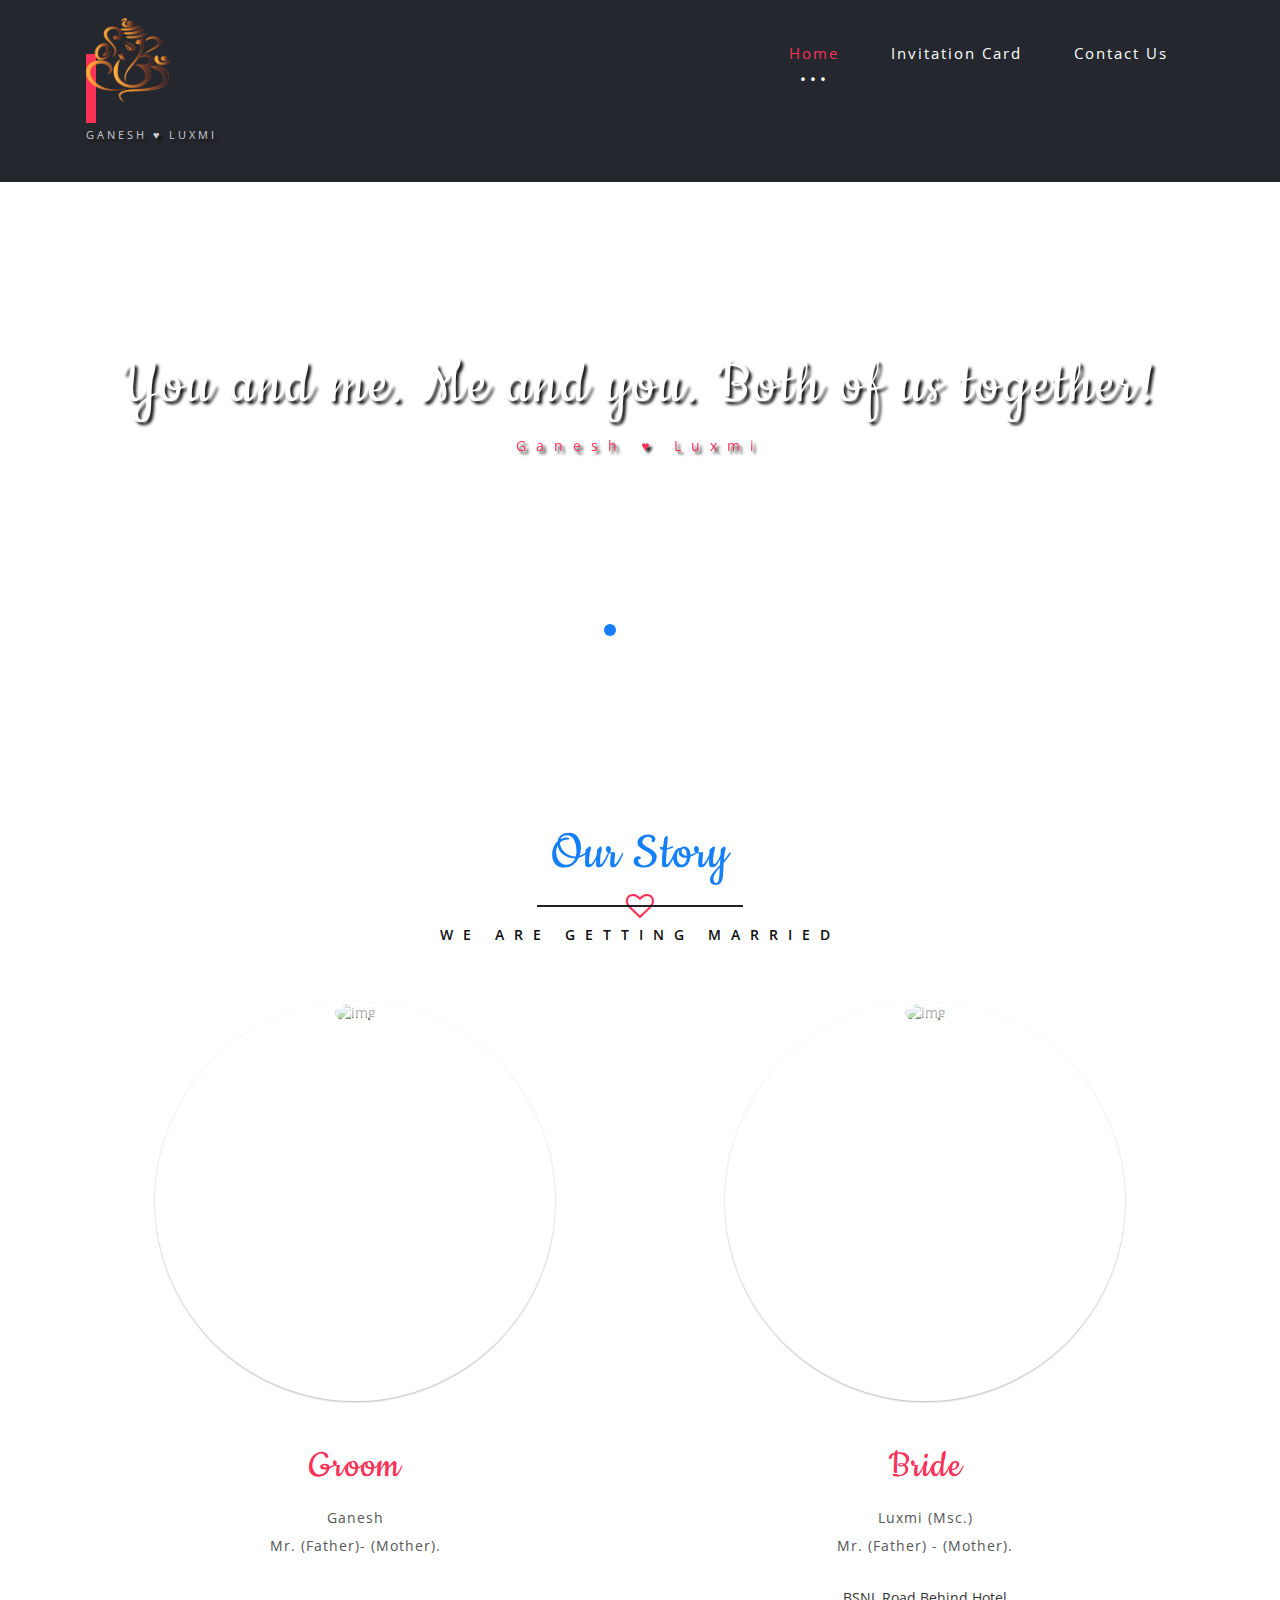
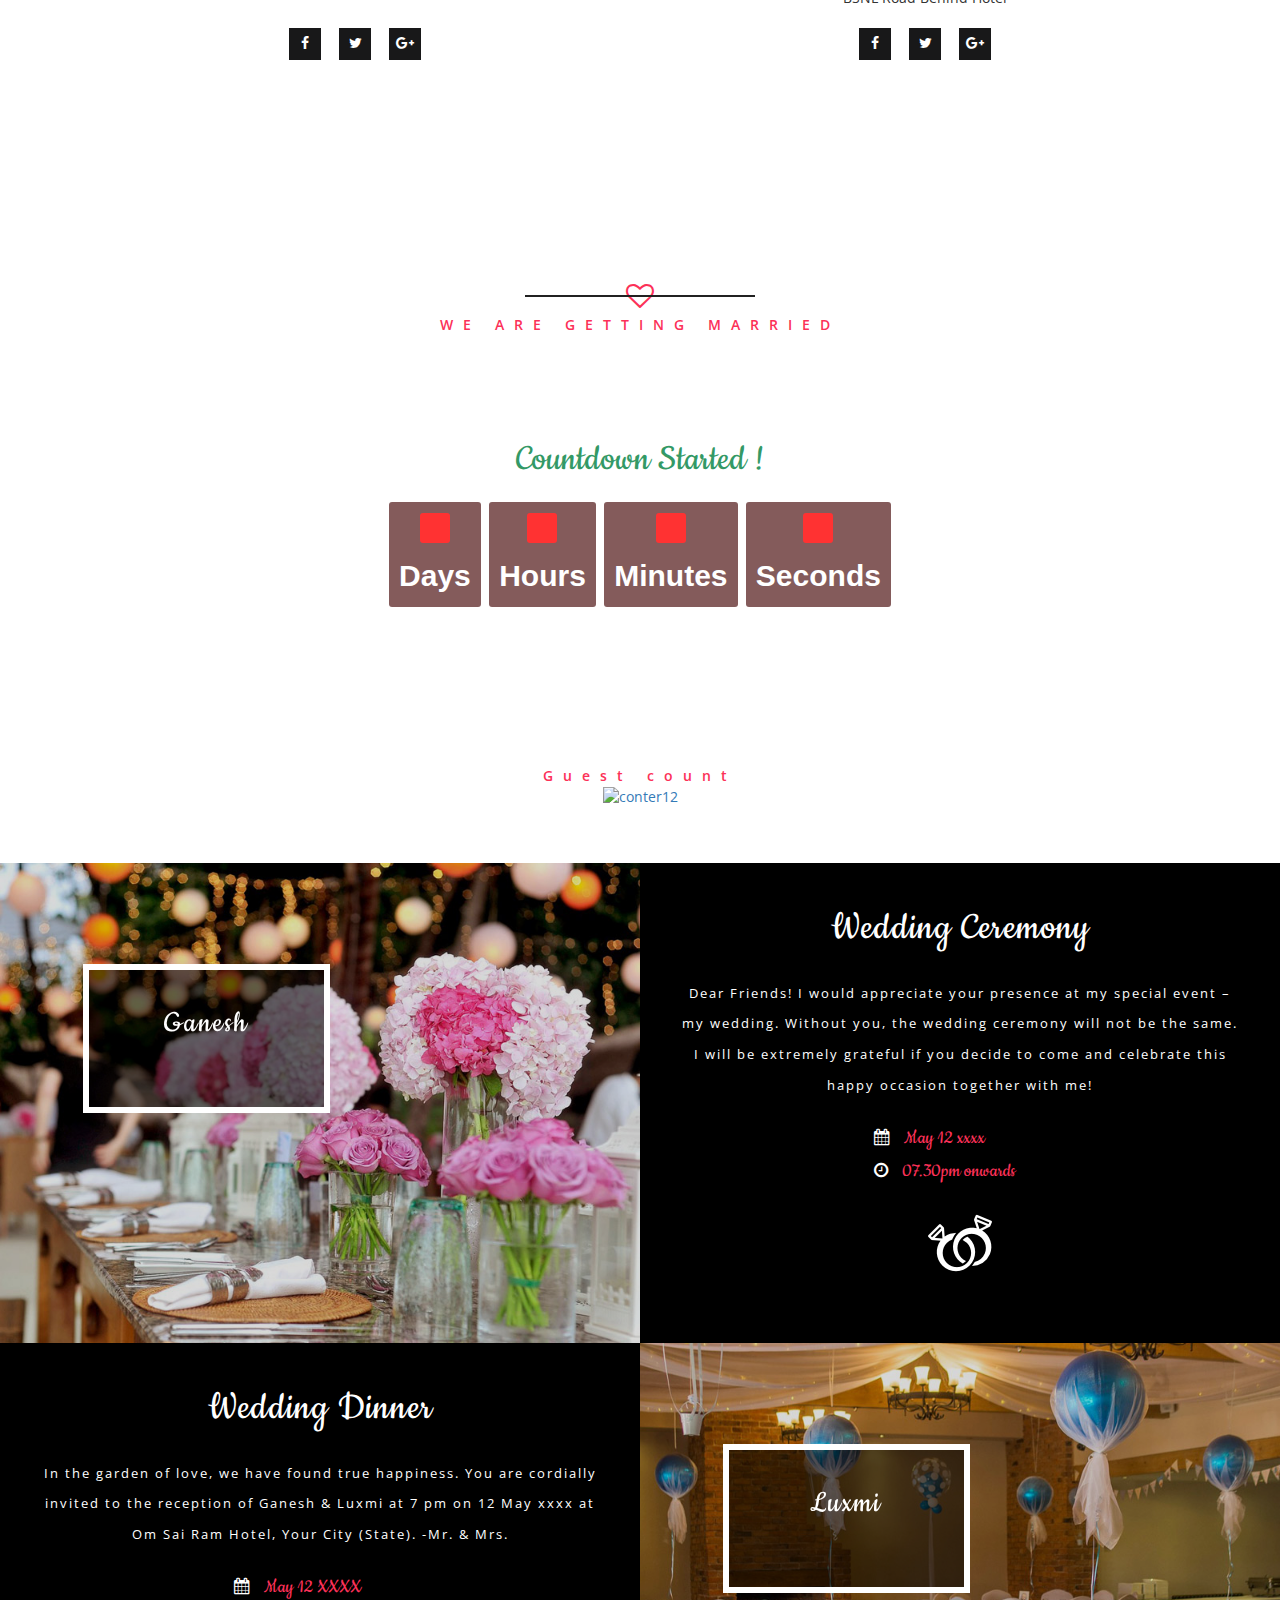
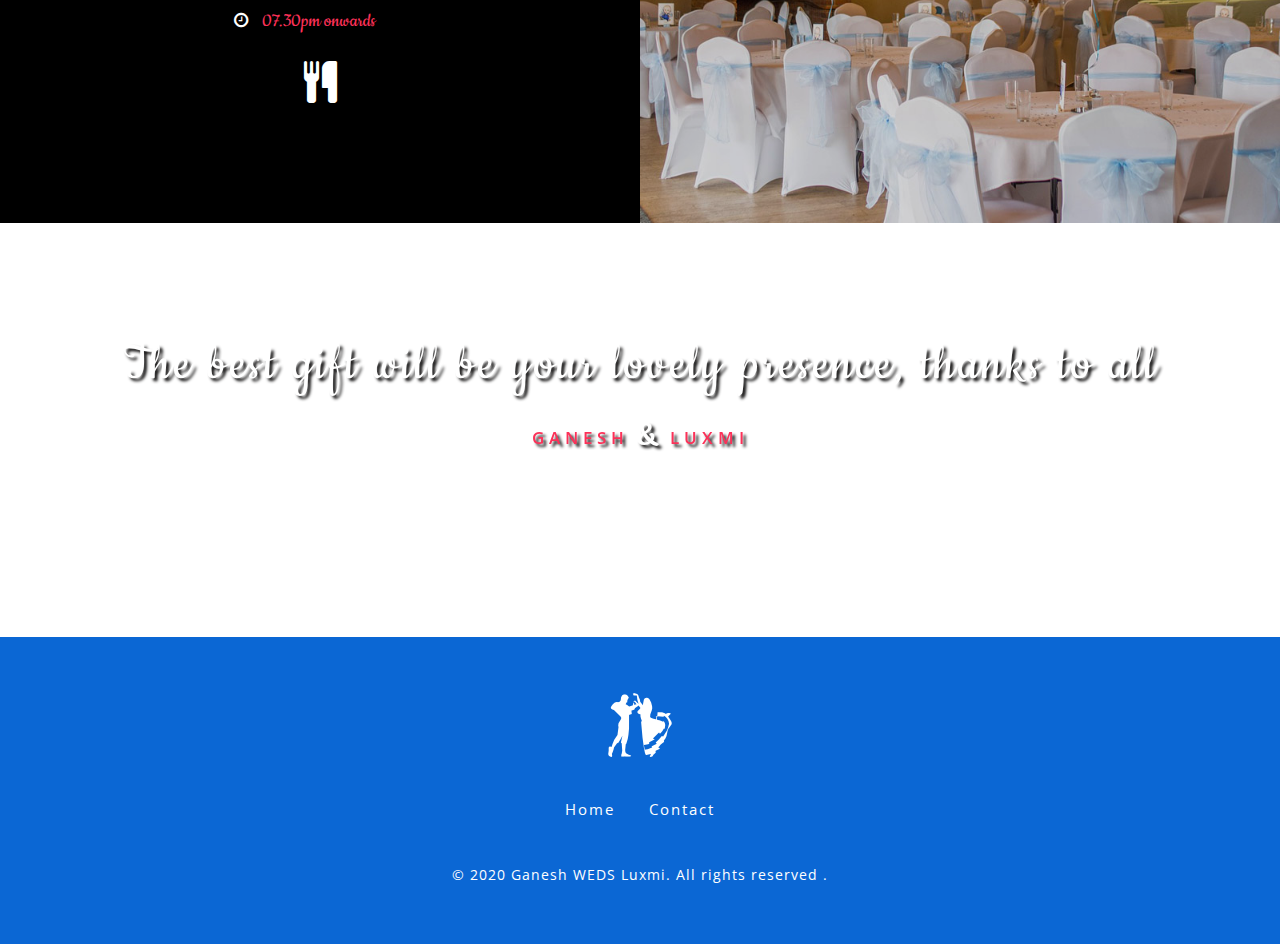
==== commit 1a389055: "first commit1" ====
--- a/index.html
+++ b/index.html
@@ -549,7 +549,7 @@
 				</div>
 
 			<div class="copy-right">
-				<p>© 2019 Ganesh WEDS Luxmi. All rights reserved .</p>
+				<p>© 2020 Ganesh WEDS Luxmi. All rights reserved .</p>
 			</div>
 		</div>
 	</div>
